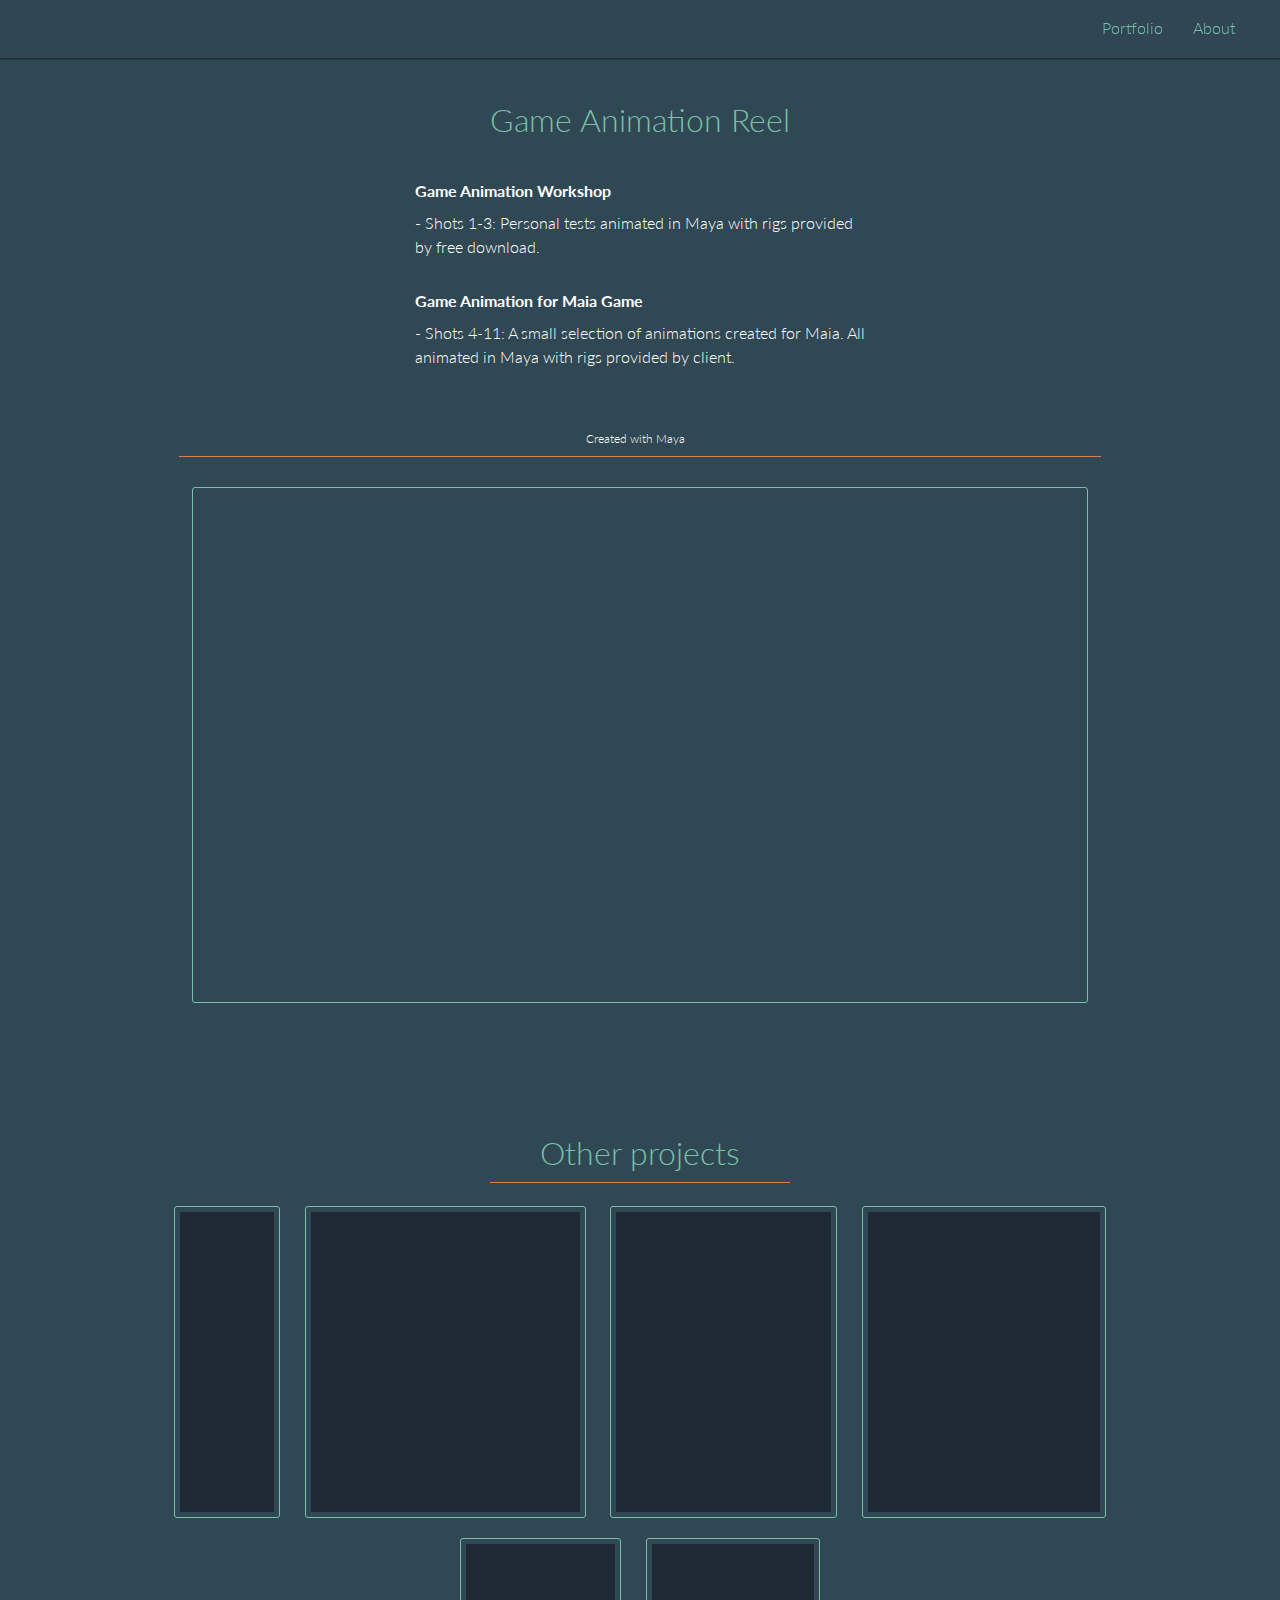
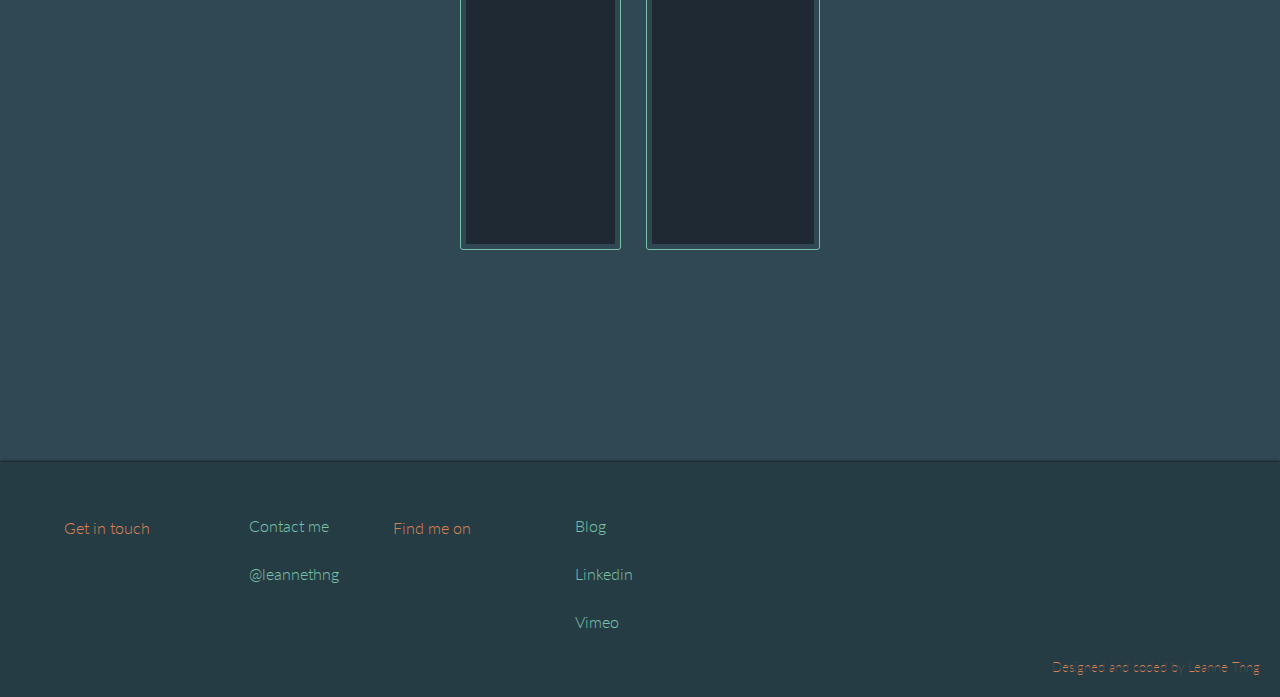
==== pages/animation_reel.html @ 1315e5a5 "accessibility improvements" ====
<!DOCTYPE html>
<html>
    <head>
        <link rel="icon"
          type="image/png"
          href="https://s3.amazonaws.com/portfolioleannethng/Images/LT_logo_favicon.png">
        <meta charset=”utf-8”>
        <meta name="viewport" content="width=device-width, initial-scale=1.0">
        <title>Leanne Thng Portfolio</title>

        <link href='http://fonts.googleapis.com/css?family=Lato:100,300,400,700' rel='stylesheet' type='text/css'>

        <link href='http://fonts.googleapis.com/css?family=Raleway:200,300,400,500,600,700' rel='stylesheet' type='text/css'>

        <link href="../assets/stylesheets/stylesheet.css" rel="stylesheet">
        <link href="../assets/stylesheets/pages_stylesheet.css" rel="stylesheet">
    </head>

    <body>

    <!-- Navbar -->
        <nav id="navbar">
          <ul>
            <a  id="logo" href="../index.html#top-section" alt="Home"><!-- <img src="https://s3.amazonaws.com/portfolioleannethng/Images/LT_logo.svg"> --></a>
            <li><a href="../index.html#about">About</a></li>
            <li><a href="../index.html#portfolio">Portfolio</a></li>
          </ul>
        </nav>

    <!-- overall content wrapper -->
        <div id= "wrapper">


    <!-- Top section -->


            <div id="project_info">
                <h1 class="headings"> Game Animation Reel </h1>

                    <div class="project_info">

                        <h1> Game Animation Workshop </h1>
                        <ul>
                            <li>- Shots 1-3: Personal tests animated in Maya with rigs provided by free download.</li>

                        </ul>

                        <h1> Game Animation for Maia Game </h1>
                        <ul>
                            <li>- Shots 4-11: A small selection of animations created for Maia. All animated in Maya with rigs provided by client.</li>

                        </ul>
                         <p> Created with Maya</p>
                    </div>

                    <div class= "project_divider"></div>
                        <div class= "project_video">
                            <div class= "video_container">
                                <iframe src="//player.vimeo.com/video/117881144?title=0&amp;byline=0&amp;portrait=0" width="500" height="281" frameborder="0" webkitallowfullscreen mozallowfullscreen allowfullscreen></iframe>
                            </div>
                        </div>
            </div>



    <!-- Portfolio section -->
            <div id="portfolio">
                <!-- <div class="section-separator1"></div> -->
                <div class="container">



                    <!-- heading -->
                    <h1 class="headings"> Other projects </h1>

                    <!-- Gallery items -->


                    <div class="galleryItem">
                        <div class="imgcolor">
                            <a href="enid.html"><img src="http://s3.amazonaws.com/portfolioleannethng/Images/portfolioimages/Enid_shot2_thumb.jpg" alt="" class="hover"></a>

                            <h3 class= "text"><a href="enid.html">Enid</a></h3>
                            <p class= "text"><a href="enid.html">CG short film</a></p>
                        </div>
                    </div>

                    <div class="galleryItem">
                        <div class="imgcolor">
                            <a href="redgate.html"><img src="http://s3.amazonaws.com/portfolioleannethng/Images/portfolioimages/redgate_thumb.jpg" alt="" class="hover"></a>

                            <h3 class= "text"><a href="redgate.html">Redgate Software animated logos</a></h3>
                            <p class= "text"><a href="redgate.html">Motion Graphics</a></p>
                        </div>
                    </div>

                    <div class="galleryItem">
                        <div class="imgcolor">
                            <a href="treehouse.html"><img src="http://s3.amazonaws.com/portfolioleannethng/Images/portfolioimages/Treehouse01thumb.jpg" alt="" class="hover"></a>

                            <h3 class= "text"><a href="treehouse.html">Boy in treehouse concepts</a></h3>
                            <p class= "text"><a href="treehouse.html">Short story idea</a></p>
                        </div>
                    </div>

                    <div class="galleryItem">
                        <div class="imgcolor">
                            <a href="my_world.html"><img src="http://s3.amazonaws.com/portfolioleannethng/Images/portfolioimages/Concept_buildings_01_thumb.jpg" alt="" class="hover"></a>
                            <h3 class= "text"><a href="my_world.html">Project MyWorld</a></h3>
                            <p class= "text"><a href="my_world.html">CG game art for Realtime Worlds</a></p>
                        </div>
                    </div>

                    <div class="galleryItem">
                        <div class="imgcolor">
                            <a href="villa.html"><img src="http://s3.amazonaws.com/portfolioleannethng/Images/portfolioimages/Villa01thumb.jpg" alt="" class="hover"></a>

                            <h3 class= "text"><a href="villa.html">The villa</a></h3>
                            <p class= "text"><a href="villa.html">CG modelling project</a></p>
                        </div>
                    </div>

                    <div class="galleryItem">
                        <div class="imgcolor">
                            <a href="interior_architecture.html"><img src="http://s3.amazonaws.com/portfolioleannethng/Images/portfolioimages/UniWorkFinalProject01thumb.jpg" alt="" class="hover"></a>

                            <h3 class= "text"><a href="interior_architecture.html">Interior Architecture</a></h3>
                            <p class= "text"><a href="interior_architecture.html">University projects</a></p>
                        </div>
                    </div>


                </div>
            </div>


    <!-- Footer -->
            <div id="footer">

                <div class="contact">

                    <div class="row-1">
                         <div class="get-in-touch">
                             <p> Get in touch </p>
                        </div>
                            <ul class="in-touch">
                                <li class="email"><a href="mailto:leanne.thng@gmail.com">Contact me</a></li>
                                <li class="tweets"><a href="http://twitter.com/leannethng">@leannethng</a></li>
                            </ul>
                    </div>

                    <div class="row-2">
                        <div class="get-in-touch">
                            <p> Find me on </p>
                        </div>
                             <ul class="in-touch">
                                <li class="blog"><a href="http://leannethng.wordpress.com/">Blog</a></li>
                                <li class="professional"><a href="http://linkedin.com/in/leannethng/">Linkedin</a></li>
                                <li class="videos"><a href="http://vimeo.com/leannethng">Vimeo</a></li>
                            </ul>
                    </div>
                </div>
                <div class="row-3">
                    <p> Designed and coded by Leanne Thng </p>
                </div>
            </div>


        </div>


    <!-- Javascript -->
        <script>
          (function(i,s,o,g,r,a,m){i['GoogleAnalyticsObject']=r;i[r]=i[r]||function(){
          (i[r].q=i[r].q||[]).push(arguments)},i[r].l=1*new Date();a=s.createElement(o),
          m=s.getElementsByTagName(o)[0];a.async=1;a.src=g;m.parentNode.insertBefore(a,m)
          })(window,document,'script','//www.google-analytics.com/analytics.js','ga');

          ga('create', 'UA-25816599-1', 'leannethng.com');
          ga('send', 'pageview');

        </script>
        <script type="text/javascript" src="http://ajax.googleapis.com/ajax/libs/jquery/1.7.1/jquery.min.js"></script>


    </body>
</html>
---- assets/stylesheets/stylesheet.css ----
/* Fonts
================================ */

body, nav ul a, nav ul li a, a, p .galleryItem #top-text .headings {
	font-family: 'Lato', sans-serif;
  font-size: 100%;
  color: #1F2933;
}


/* Page Styles
================================ */


body {
	padding: 0;
	margin: 0 auto;
	overflow-x : hidden;

}


section, article, nav, aside, header, footer,
hgroup {
	display: block;
}


nav {
  background-color: rgb(48,71,84);
	background-color: rgba(48,71,84,0.95);
  /*border-bottom:1px solid #1F2933;*/
	position: fixed;
	top: 0;
	left: 0;
	width: 100%;
	height: 40px;
	padding-top: 18px;
	z-index: 1;

	/* Adds shadow to the bottom of the bar */
	-webkit-box-shadow: 0 0 3px 0 #000000;
	-moz-box-shadow: 0 0 3px 0 #000000;
	box-shadow: 0 0 3px 0 #000000;
}


#logo {
  background:url("https://s3.amazonaws.com/portfolioleannethng/Images/LT_logo_swap.png");
  height: 40px;
  width: 53px;
  top: -7px;
  position: relative;
  /*display: inline-block; */
  float: left;
}

#logo:hover {
  background-position: 0 -40px;
}


nav ul li a {
  color: #79c0a9;
  font-size: 16px;
  font-weight: 300;
  padding-left: 15px;
  padding-right: 15px;
  text-decoration: none;
}


nav a:hover {
  color: #157484;
}

nav ul {
  list-style-type: none;
  padding: 0;
  margin: 0;
  padding-right: 30px;
  padding-left: 30px;
}


nav ul li {
  float:right;
}



#wrapper {
	width: auto;
	margin: 0 auto;
	background-color:#304754;
}



/* Top Section
================================ */


#top-section{
  position:relative;
  background:url("https://s3.amazonaws.com/portfolioleannethng/Images/treehouse-bg_1440.jpg") #a4d6c5 no-repeat center;
	height:600px;
	width:100%;
  margin: 0 auto;
  -webkit-background-size: cover;
  -moz-background-size: cover;
  -o-background-size: cover;
  background-size: cover;
}




.top-text {
  display: none; ;
}



/* need to fix this */
.arrow{
  display: block;
  background: url("https://s3.amazonaws.com/portfolioleannethng/Images/arrow_100px.png") center no-repeat;
  text-align: center;
  height: 74px;
  width: 100px;
  position:absolute;
  bottom:10px;
  left:50%;
  margin-left:-50px;
}









/* Portfolio
================================ */

#portfolio {
  padding-bottom: 15%;
}

.section-separator1 {
  height: 10px;
  background-color: #232829;
   /* Adds shadow to the bottom of the bar */
  -webkit-box-shadow: 0 0 5px 0 #000000;
  -moz-box-shadow: 0 0 5px 0 #000000;
  box-shadow: 0 0 5px 0 #000000;
}



.container {
  width: 100%;
  margin: 0 auto;
  overflow: hidden;
  text-align: center;
  padding-top: 70px;
}

.container .headings {
  font-size: 2em;
  color: #79c0a9;
  font-weight: 300;
  margin: 0 auto 23px;
  width: 300px;
  border-bottom:1px solid #d98053;
  padding-bottom: 1%;

}

.galleryItem {
  padding:5px;
  border:1px solid #79c0a9;
  background: #304754;
  height: 300px;
  display: -moz-inline-stack;
  display: inline-block;
  vertical-align: top;
  zoom: 1;
  *display: inline;
  margin: 0 1% 20px;
  -webkit-border-radius: 3px;
  -moz-border-radius: 3px;
  border-radius: 3px;

}

.galleryItem h3 a {
  text-decoration: none;
	font-weight:200;
	color: white;
}

.galleryItem p a {
  text-decoration: none;
  color: white;
}

.galleryItem img {
  /*max-width: 100%;*/
  -webkit-border-radius: 3px;
  -moz-border-radius: 3px;
  border-radius: 3px;
  -moz-transition: opacity 0.5s ease;
  -webkit-transition: opacity 0.5s ease;
  -ms-transition: opacity 0.5s ease;
  -o-transition: opacity 0.5s ease;
  transition: opacity 0.5s ease;
}

.galleryItem:hover img{
  opacity: 0;

}

.galleryItem .imgcolor {
  height: 300px;
  position: relative;
  float: left;
  cursor: pointer;
  background-color: #1F2933;
}

.galleryItem .imgcolor:before {
 background: none;
}

.galleryItem .text {
  position:relative;
  bottom:200px;
  left:0;
  opacity: 0;
  -moz-transition: opacity 0.5s ease;
  -webkit-transition: opacity 0.5s ease;
  -ms-transition: opacity 0.5s ease;
  -o-transition: opacity 0.5s ease;
  transition: opacity 0.5s ease;
}

.galleryItem:hover .text {
  opacity: 1;
}



/* About Section
================================ */

#about {
  background-color:#a4d6c5;
  padding-bottom: 30px;
  width: auto;
  margin:0 auto;
  text-align: center;
}

.section-separator2 {
  height: 10px;
  background-color: #d98053;
   /* Adds shadow to the bottom of the bar */
  -webkit-box-shadow: 0 0.5px 2px 0 #000000;
  -moz-box-shadow: 0 0.5px 2px 0 #000000;
  box-shadow: 0 0.5px 2px 0 #000000;
}

#about .headings {
  font-size: 2em;
  color: #1F2933;
  font-weight: 300;
  margin-top: 70px;
  margin-bottom: 23px;
  margin-left: auto;
  margin-right: auto;
	width: 60%;
  border-bottom:1px solid #d98053;
  padding-bottom: 1%;
}



/* Intro Section
================================ */
#about h2 {
  font-weight: 300;
  color: #BD5624;
	padding: 0 5%;
}

.me-image {
	width:138px;
	height: 147px;
  position: relative;
  text-align: center;
  display: inline-block;
  /*margin-left: 5%;*/
  margin-right: 5%;
}

.me-image img {
  padding-bottom: 40%;
}

.me-text {
	display: inline-block;

  font-weight:400;
  line-height:2em;
  margin:0 auto;
  text-align:center;
	padding: 0 10%;
}

 .big-letter {
  font-size:2.0em;
  font-weight: 400;
}

/* Skills and Tools */

.headings-small  {
  font-size: 1.5em;
  color: #1F2933;
  font-weight: 300;
  margin: 70px auto 23px;
  width: 60%;
  border-bottom:1px solid #d98053;
  padding-bottom: 1%;
}

.tools-image {
  width:80px;
  position: relative;
  text-align: center;
  display: inline-block;
  margin-left: 5%;
  margin-right: 3%;
}

.tools-image img {
  margin-top: 20px;
  width: 80px;

}

.lists {
 display: inline-block;
 margin-top: 5px;

}

.lists li {
  padding-left: 10px;
}

.lists li:nth-child(2) {
  border-left: 1px solid #2f414b;
}

.lists li:nth-child(3) {
  border-left: 1px solid #2f414b;
}

#about ul:nth-of-type(2) li:nth-child(1){
  border-left: 1px solid #2f414b;
}

#about ul:last-of-type li:nth-child(4){
  border-left: 1px solid #2f414b;
}

.lists ul.right-aligned li {
  border-left: none;

}

#about ul {
  display: inline-block;
  list-style-type: none;
  text-align: left;
  font-weight: 300;
  width: 135px;
  padding: 0 0 20px 0;
  margin: 0;

}


#about ul.right-aligned {
  text-align: right;
  font-weight: 500;
  margin-right: 5px;
  vertical-align: top;
}

.clear-inline {
  display: block;
  margin: 0 auto;
  width: 200px;
  border-bottom:1px solid #79c0a9;
  /*padding-bottom: 1%;*/
}

.clear-inline:last-of-type {
  display: none;
}

.blank {
  opacity: 0;
  border-right: 0;
}




/* Footer Section
================================ */

#footer {

  background-color: #263C45;
  width: auto;
  margin:0 auto;
  text-align: left;
  -webkit-box-shadow: 0 0 3px 0 #000000;
  -moz-box-shadow: 0 0 3px 0 #000000;
  box-shadow: 0 0 3px 0 #000000;
}


.contact {
  margin: 0 auto;
  padding: 40px 0 0 25%;
  text-align: left;

}

.row-1 {
  display: inline-block;
  vertical-align: top;
  padding-bottom: 20px;
}

.row-2 {
  display: inline-block;
  vertical-align: top;
  padding-bottom: 20px;
}

.row-3 {
  right: 0;
  padding-right: 20px;
  padding-bottom: 10px;
  text-align: center;
  vertical-align: bottom;
}

.row-3 p {
  font-size: .80em;
  color: #d98053;
  font-weight: 100;
}

.get-in-touch {
  display: inline-block;
  font-weight: 300;
  margin: 0 auto;
  text-align: center;
  vertical-align: top;
  /*padding-left: 5%;*/

}

.get-in-touch p {
  color: #d98053;
}

.in-touch {
 display: inline-block;
 margin: 0 50px 0 0;
}

.in-touch li {
  font-weight: 300;
}

.row-2 .in-touch {
  padding-left: 45px;
}

.contact ul {
  list-style-type: none;
  color: #79c0a9;
}

.contact a:link {
  text-decoration: none;
  color: #79c0a9;
}

 .contact a:visited {
  text-decoration: none;
  color: #79c0a9;
}

.contact a:hover {
  text-decoration: none;
   color: #d98053;

}

.contact a:active {
  text-decoration: none;
  color: #79c0a9;
}


.email{
  background-image:  url("https://s3.amazonaws.com/portfolioleannethng/Images/email-48.png");
  background-repeat: no-repeat;
  padding-left: 55px;
  line-height: 48px;
}


.tweets{
  background-image:  url("https://s3.amazonaws.com/portfolioleannethng/Images/tweets-48.png");
  background-repeat: no-repeat;
  padding-left: 55px;
  line-height: 48px;
}

.find-me {
 display: inline-block;
}

.blog{
  background-image:  url("https://s3.amazonaws.com/portfolioleannethng/Images/blog-48.png");
  background-repeat: no-repeat;
  padding-left: 55px;
  line-height: 48px;
}

.professional{
  background-image:  url("https://s3.amazonaws.com/portfolioleannethng/Images/professional-48.png");
  background-repeat: no-repeat;
  padding-left: 55px;
  line-height: 48px;
}

.videos{
  background-image:  url("https://s3.amazonaws.com/portfolioleannethng/Images/videos-48.png");
  background-repeat: no-repeat;
  padding-left: 55px;
  line-height: 48px;
}



/* Devices
================================ */
@media only screen and (min-width: 378px){

.contact {
	padding: 40px 0 0 15%;
}

}
@media only screen and (min-width: 426px){
  .top-text{
    display:block;
    width: 38%;
    padding-top: 100px;
    padding-left: 10%;
    color: #232629;
  }
  #fittext1 {
    font-size: 2.8em;
    font-weight: 400;
    margin-bottom: -20px;
  }

  #fittext2 {
    font-size: 1.55em;
    font-weight: 300;
    margin-top: 0;
    white-space: nowrap;
  }

#about .headings {
	width: 300px;
}

  .row-2 .in-touch {
  margin-right: 90px;
  }

	.headings-small {
		width: 300px;
	}
  .line-separator{
    background:#d98053;
    border-bottom:2px solid #d98053;
    margin-right: 2%;
    margin-top: 20px;
  }
  .clear-inline {
    width: 90%;
  }

  .me-text {
    text-align: center;
		width:300px;
  }

	.contact {
		padding: 40px 0 0 20%;
	}

}


@media only screen and (min-width: 550px){

	.container {
		width: 80%;
	}

 .clear-inline {
    width: 500px;
  }

	.contact {
		padding: 40px 0 0 25%;
	}

}




@media only screen and (min-width: 780px){
   .clear-inline {
    width: 500px;
  }

  .contact {
    padding-left:15%;
  }

  .row-1 {
    padding-bottom: 0;
  }

  .row-2 {
    padding-bottom: 0;
  }


}

@media only screen and (min-width: 923px) {
  #about ul {
    width: 150px;
  }

  #about ul.right-aligned {
    padding:0 5px;
  }

  .me-text {
    margin: 0 5%;
    text-align: left;
		padding: 0 0;
  }

  .tools-image {
    margin-right: 2%;
  }

  .contact {
    padding-left: 5%;
  }

  .row-3 {
    text-align: right;
  }
}
---- assets/stylesheets/pages_stylesheet.css ----
/*body, nav ul a, nav ul li a, .galleryItem #top-text {
    font-family: 'Lato', sans-serif;
    font-size: 100%;
	}

	body {
		padding: 0;
		margin: 0 auto;
		overflow-x : hidden;

	}


	section, article, nav, aside, header, footer,
	hgroup {
		display: block;
	}
*/



/*top section*/

#project_info {
  	background-color:#304754;
  	padding-bottom: 60px;
  	width: auto;
  	margin:0 auto;
    text-align: center;

  }

  #project_info .headings {
  	color: #79c0a9;
  	padding-top: 100px;
		margin-top: 0;
    font-weight: 300;
  }


  .project_info {
    width: 275px;
  	padding: 10px 20px 0;
  	display: inline-block;
    color: #FFFFFF;
/*    border:1px solid #79c0a9;
*/  }

  .project_info h1 {
    text-align: center;
    font-size: 1em;

  }


 .project_info ul {
  	list-style-type: none;
  	padding: 0;
  	margin: 0;
  	text-align: center;
  	font-weight: 300;
  	line-height: 1.5em;
  }

  .project_info li {
  	margin: 0 0 2em 0;
  }

  .project_info p {
  	text-align: center;
  	font-weight: 300;
  	font-size: 0.75em;
  	padding-top: 30px;
  	margin-bottom: 0;
  	padding-right: 2%;
  }


  .project_divider {
  	 display: block;
      margin: 0 auto;
      width: 90%;
      border-bottom:1px solid #d98053;
      padding-top: 10px;
  }

  .project_image {
    height: 100%;
    border:1px solid #79c0a9;
    display: inline-block;
    padding: 1% 1% 0.6%;
    -webkit-border-radius: 3px;
    -moz-border-radius: 3px;
    border-radius: 3px;
    margin: 30px 5% 0;

  }

  .project_image img {
    width: 100%;

  }

  .project_video {
    border:1px solid #79c0a9;
  	margin: 30px 5% 0;
  	padding: 2% 2%;
    -webkit-border-radius: 3px;
    -moz-border-radius: 3px;
    border-radius: 3px;

  }

  .video_container {
  	position: relative;
  	padding-bottom: 56.25%;
		height: 0;
		overflow: hidden;
  }

  .video_container  iframe,
  .video_container  object,
  .video_container  embed {
  	position: absolute;
  	top: 0;
  	left: 0;
  	width: 100%;
  	height: 100%;
  }




 @media only screen and (min-width: 480px){
   .project_info {
      width: 400px;
  }
}

@media only screen and (min-width: 650px){
    .project_info {
      width: 450px;
      padding: 10px 30px 0 30px;
    }

    .int_arch_text {

      width: 335px;
    }

    .project p {
      text-align: right;

    }

    .project_info h1{
      text-align: left;
    }

    .project_info ul {
      text-align: left;
    }

    .project_image {
      margin: 30px 10% 0;
    }

    .project_video {
      margin: 30px 10% 0;
      padding: 1% 1%;
    }

    .project_divider {
      width: 80%;
    }

}

@media only screen and (min-width: 1047px){

    .project_divider {
      width: 75%;
    }
    .project_video {
      margin: 30px 12% 0;
      padding: 1% 1%;
    }

}
@media only screen and (min-width: 1211px){

    .project_divider {
      width: 72%;
    }

    .project_video {
      margin: 30px 15% 0;
      padding: 1% 1%;
    }

}

@media only screen and (min-width: 1351px){

    .project_divider {
      width: 62%;
    }

    .project_video {
      margin: 30px 20% 0;
      padding: 1% 1%;
    }




}
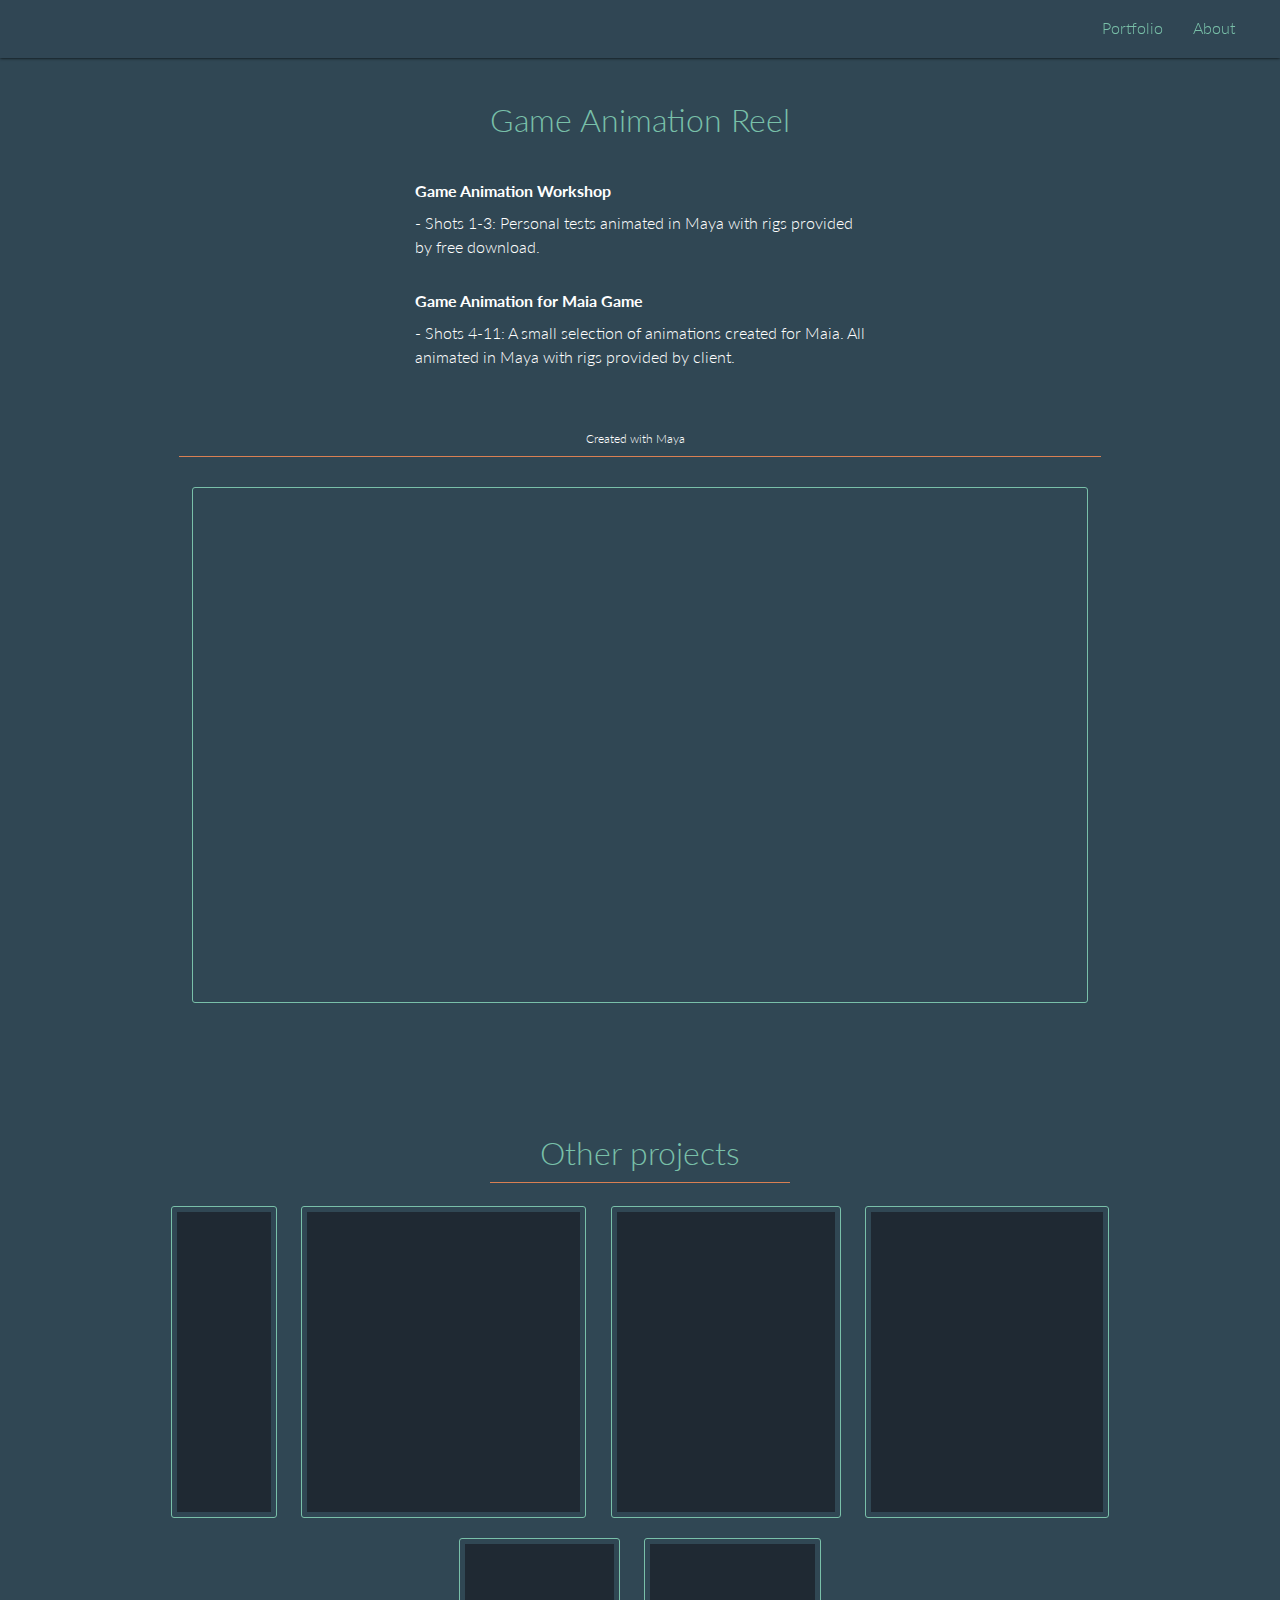
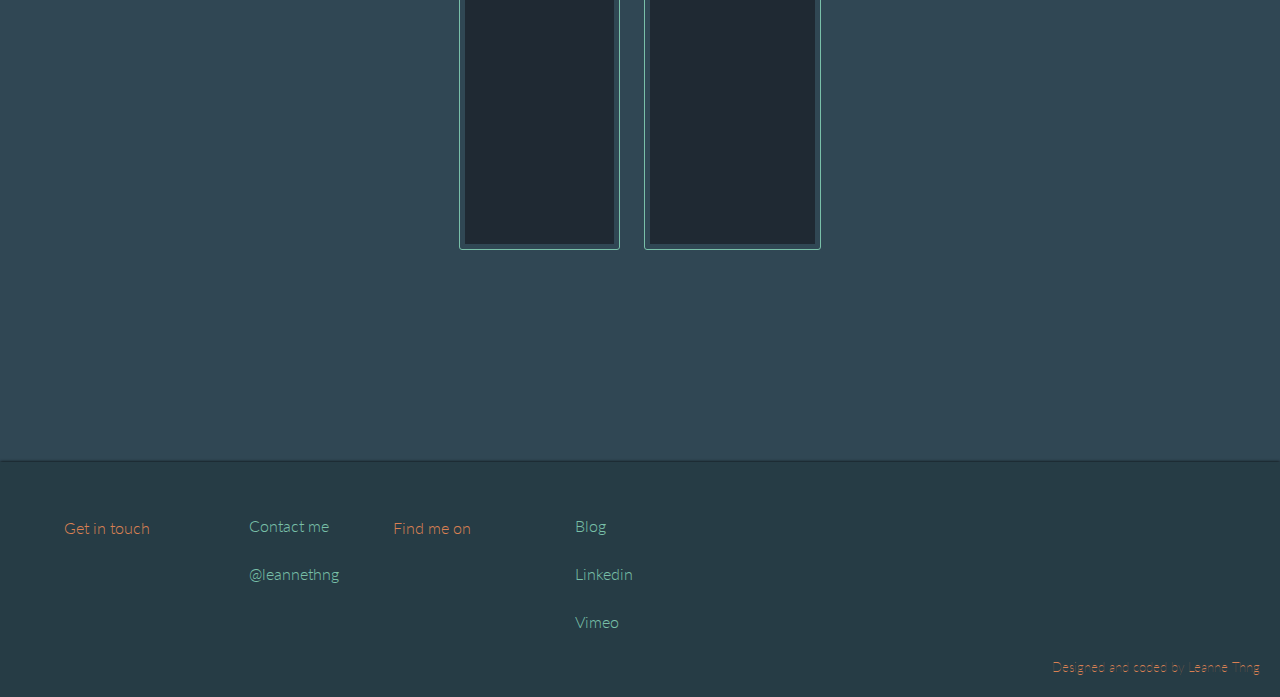
==== commit a06ac9f9: "removed unused font family" ====
--- a/pages/animation_reel.html
+++ b/pages/animation_reel.html
@@ -9,9 +9,6 @@
         <title>Leanne Thng Portfolio</title>
 
         <link href='http://fonts.googleapis.com/css?family=Lato:100,300,400,700' rel='stylesheet' type='text/css'>
-
-        <link href='http://fonts.googleapis.com/css?family=Raleway:200,300,400,500,600,700' rel='stylesheet' type='text/css'>
-
         <link href="../assets/stylesheets/stylesheet.css" rel="stylesheet">
         <link href="../assets/stylesheets/pages_stylesheet.css" rel="stylesheet">
     </head>
--- a/assets/stylesheets/stylesheet.css
+++ b/assets/stylesheets/stylesheet.css
@@ -1,54 +1,41 @@
-
-
 /* Fonts
 ================================ */
 
 body, nav ul a, nav ul li a, a, p .galleryItem #top-text .headings {
-	font-family: 'Lato', sans-serif;
+  font-family: 'Lato', sans-serif;
   font-size: 100%;
   color: #1F2933;
 }
 
-
 /* Page Styles
 ================================ */
 
-
 body {
-	padding: 0;
-	margin: 0 auto;
-	overflow-x : hidden;
-
-}
-
-
-section, article, nav, aside, header, footer,
-hgroup {
-	display: block;
-}
-
-
+  padding: 0;
+  margin: 0 auto;
+  overflow-x: hidden;
+}
+section, article, nav, aside, header, footer, hgroup {
+  display: block;
+}
 nav {
-  background-color: rgb(48,71,84);
-	background-color: rgba(48,71,84,0.95);
+  background-color: rgb(48, 71, 84);
+  background-color: rgba(48, 71, 84, 0.95);
   /*border-bottom:1px solid #1F2933;*/
-	position: fixed;
-	top: 0;
-	left: 0;
-	width: 100%;
-	height: 40px;
-	padding-top: 18px;
-	z-index: 1;
-
-	/* Adds shadow to the bottom of the bar */
-	-webkit-box-shadow: 0 0 3px 0 #000000;
-	-moz-box-shadow: 0 0 3px 0 #000000;
-	box-shadow: 0 0 3px 0 #000000;
-}
-
-
+  position: fixed;
+  top: 0;
+  left: 0;
+  width: 100%;
+  height: 40px;
+  padding-top: 18px;
+  z-index: 1;
+  /* Adds shadow to the bottom of the bar */
+  -webkit-box-shadow: 0 0 3px 0 #000000;
+  -moz-box-shadow: 0 0 3px 0 #000000;
+  box-shadow: 0 0 3px 0 #000000;
+}
 #logo {
-  background:url("https://s3.amazonaws.com/portfolioleannethng/Images/LT_logo_swap.png");
+  background: url("https://s3.amazonaws.com/portfolioleannethng/Images/LT_logo_swap.png");
   height: 40px;
   width: 53px;
   top: -7px;
@@ -56,12 +43,12 @@
   /*display: inline-block; */
   float: left;
 }
-
 #logo:hover {
   background-position: 0 -40px;
 }
-
-
+#logo:focus {
+  background-position: 0 -40px;
+}
 nav ul li a {
   color: #79c0a9;
   font-size: 16px;
@@ -70,12 +57,12 @@
   padding-right: 15px;
   text-decoration: none;
 }
-
-
 nav a:hover {
   color: #157484;
 }
-
+nav a:focus {
+  color: #157484;
+}
 nav ul {
   list-style-type: none;
   padding: 0;
@@ -83,67 +70,47 @@
   padding-right: 30px;
   padding-left: 30px;
 }
-
-
 nav ul li {
-  float:right;
-}
-
-
-
+  float: right;
+}
 #wrapper {
-	width: auto;
-	margin: 0 auto;
-	background-color:#304754;
-}
-
-
+  width: auto;
+  margin: 0 auto;
+  background-color: #304754;
+}
 
 /* Top Section
 ================================ */
 
-
-#top-section{
-  position:relative;
-  background:url("https://s3.amazonaws.com/portfolioleannethng/Images/treehouse-bg_1440.jpg") #a4d6c5 no-repeat center;
-	height:600px;
-	width:100%;
+#top-section {
+  position: relative;
+  background: url("https://s3.amazonaws.com/portfolioleannethng/Images/treehouse-bg_1440_new.jpg") #a4d6c5 no-repeat center;
+  height: 600px;
+  width: 100%;
   margin: 0 auto;
   -webkit-background-size: cover;
   -moz-background-size: cover;
   -o-background-size: cover;
   background-size: cover;
 }
-
-
-
-
 .top-text {
-  display: none; ;
-}
-
-
+  display: none;
+  ;
+}
 
 /* need to fix this */
-.arrow{
+
+.arrow {
   display: block;
   background: url("https://s3.amazonaws.com/portfolioleannethng/Images/arrow_100px.png") center no-repeat;
   text-align: center;
   height: 74px;
   width: 100px;
-  position:absolute;
-  bottom:10px;
-  left:50%;
-  margin-left:-50px;
-}
-
-
-
-
-
-
-
-
+  position: absolute;
+  bottom: 10px;
+  left: 50%;
+  margin-left: -50px;
+}
 
 /* Portfolio
 ================================ */
@@ -151,18 +118,14 @@
 #portfolio {
   padding-bottom: 15%;
 }
-
 .section-separator1 {
   height: 10px;
   background-color: #232829;
-   /* Adds shadow to the bottom of the bar */
+  /* Adds shadow to the bottom of the bar */
   -webkit-box-shadow: 0 0 5px 0 #000000;
   -moz-box-shadow: 0 0 5px 0 #000000;
   box-shadow: 0 0 5px 0 #000000;
 }
-
-
-
 .container {
   width: 100%;
   margin: 0 auto;
@@ -170,21 +133,18 @@
   text-align: center;
   padding-top: 70px;
 }
-
 .container .headings {
   font-size: 2em;
   color: #79c0a9;
   font-weight: 300;
   margin: 0 auto 23px;
   width: 300px;
-  border-bottom:1px solid #d98053;
+  border-bottom: 1px solid #d98053;
   padding-bottom: 1%;
-
-}
-
+}
 .galleryItem {
-  padding:5px;
-  border:1px solid #79c0a9;
+  padding: 5px;
+  border: 1px solid #79c0a9;
   background: #304754;
   height: 300px;
   display: -moz-inline-stack;
@@ -196,20 +156,17 @@
   -webkit-border-radius: 3px;
   -moz-border-radius: 3px;
   border-radius: 3px;
-
-}
-
+}
 .galleryItem h3 a {
   text-decoration: none;
-	font-weight:200;
-	color: white;
-}
-
+  font-weight: 300;
+  color: white;
+}
 .galleryItem p a {
+  font-weight: 400;
   text-decoration: none;
   color: white;
 }
-
 .galleryItem img {
   /*max-width: 100%;*/
   -webkit-border-radius: 3px;
@@ -221,12 +178,9 @@
   -o-transition: opacity 0.5s ease;
   transition: opacity 0.5s ease;
 }
-
-.galleryItem:hover img{
+.galleryItem:hover img {
   opacity: 0;
-
-}
-
+}
 .galleryItem .imgcolor {
   height: 300px;
   position: relative;
@@ -234,15 +188,13 @@
   cursor: pointer;
   background-color: #1F2933;
 }
-
 .galleryItem .imgcolor:before {
- background: none;
-}
-
+  background: none;
+}
 .galleryItem .text {
-  position:relative;
-  bottom:200px;
-  left:0;
+  position: relative;
+  bottom: 200px;
+  left: 0;
   opacity: 0;
   -moz-transition: opacity 0.5s ease;
   -webkit-transition: opacity 0.5s ease;
@@ -250,33 +202,28 @@
   -o-transition: opacity 0.5s ease;
   transition: opacity 0.5s ease;
 }
-
 .galleryItem:hover .text {
   opacity: 1;
 }
 
-
-
 /* About Section
 ================================ */
 
 #about {
-  background-color:#a4d6c5;
+  background-color: #a4d6c5;
   padding-bottom: 30px;
   width: auto;
-  margin:0 auto;
-  text-align: center;
-}
-
+  margin: 0 auto;
+  text-align: center;
+}
 .section-separator2 {
   height: 10px;
   background-color: #d98053;
-   /* Adds shadow to the bottom of the bar */
+  /* Adds shadow to the bottom of the bar */
   -webkit-box-shadow: 0 0.5px 2px 0 #000000;
   -moz-box-shadow: 0 0.5px 2px 0 #000000;
   box-shadow: 0 0.5px 2px 0 #000000;
 }
-
 #about .headings {
   font-size: 2em;
   color: #1F2933;
@@ -285,108 +232,89 @@
   margin-bottom: 23px;
   margin-left: auto;
   margin-right: auto;
-	width: 60%;
-  border-bottom:1px solid #d98053;
+  width: 60%;
+  border-bottom: 1px solid #d98053;
   padding-bottom: 1%;
 }
 
-
-
 /* Intro Section
 ================================ */
+
 #about h2 {
   font-weight: 300;
   color: #BD5624;
-	padding: 0 5%;
-}
-
+  padding: 0 5%;
+}
 .me-image {
-	width:138px;
-	height: 147px;
+  width: 138px;
+  height: 147px;
   position: relative;
   text-align: center;
   display: inline-block;
   /*margin-left: 5%;*/
   margin-right: 5%;
 }
-
 .me-image img {
   padding-bottom: 40%;
 }
-
 .me-text {
-	display: inline-block;
-
-  font-weight:400;
-  line-height:2em;
-  margin:0 auto;
-  text-align:center;
-	padding: 0 10%;
-}
-
- .big-letter {
-  font-size:2.0em;
+  display: inline-block;
   font-weight: 400;
+  line-height: 2em;
+  margin: 0 auto;
+  text-align: center;
+  padding: 0 10%;
+}
+.big-letter {
+  font-size: 2.0em;
+  font-weight: 400;
 }
 
 /* Skills and Tools */
 
-.headings-small  {
+.headings-small {
   font-size: 1.5em;
   color: #1F2933;
   font-weight: 300;
   margin: 70px auto 23px;
   width: 60%;
-  border-bottom:1px solid #d98053;
+  border-bottom: 1px solid #d98053;
   padding-bottom: 1%;
 }
-
 .tools-image {
-  width:80px;
+  width: 80px;
   position: relative;
   text-align: center;
   display: inline-block;
   margin-left: 5%;
   margin-right: 3%;
 }
-
 .tools-image img {
   margin-top: 20px;
   width: 80px;
-
-}
-
+}
 .lists {
- display: inline-block;
- margin-top: 5px;
-
-}
-
+  display: inline-block;
+  margin-top: 5px;
+}
 .lists li {
   padding-left: 10px;
 }
-
 .lists li:nth-child(2) {
   border-left: 1px solid #2f414b;
 }
-
 .lists li:nth-child(3) {
   border-left: 1px solid #2f414b;
 }
-
-#about ul:nth-of-type(2) li:nth-child(1){
+#about ul:nth-of-type(2) li:nth-child(1) {
   border-left: 1px solid #2f414b;
 }
-
-#about ul:last-of-type li:nth-child(4){
+#about ul:last-of-type li:nth-child(4) {
   border-left: 1px solid #2f414b;
 }
-
 .lists ul.right-aligned li {
   border-left: none;
-
-}
-
+}
 #about ul {
   display: inline-block;
   list-style-type: none;
@@ -395,71 +323,55 @@
   width: 135px;
   padding: 0 0 20px 0;
   margin: 0;
-
-}
-
-
+}
 #about ul.right-aligned {
   text-align: right;
-  font-weight: 500;
+  font-weight: 400;
   margin-right: 5px;
   vertical-align: top;
 }
-
 .clear-inline {
   display: block;
   margin: 0 auto;
   width: 200px;
-  border-bottom:1px solid #79c0a9;
+  border-bottom: 1px solid #79c0a9;
   /*padding-bottom: 1%;*/
 }
-
 .clear-inline:last-of-type {
   display: none;
 }
-
 .blank {
   opacity: 0;
   border-right: 0;
 }
 
-
-
-
 /* Footer Section
 ================================ */
 
 #footer {
-
   background-color: #263C45;
   width: auto;
-  margin:0 auto;
+  margin: 0 auto;
   text-align: left;
   -webkit-box-shadow: 0 0 3px 0 #000000;
   -moz-box-shadow: 0 0 3px 0 #000000;
   box-shadow: 0 0 3px 0 #000000;
 }
-
-
 .contact {
   margin: 0 auto;
   padding: 40px 0 0 25%;
   text-align: left;
-
-}
-
+}
 .row-1 {
   display: inline-block;
   vertical-align: top;
   padding-bottom: 20px;
 }
-
 .row-2 {
   display: inline-block;
   vertical-align: top;
   padding-bottom: 20px;
 }
-
 .row-3 {
   right: 0;
   padding-right: 20px;
@@ -467,13 +379,11 @@
   text-align: center;
   vertical-align: bottom;
 }
-
 .row-3 p {
   font-size: .80em;
   color: #d98053;
   font-weight: 100;
 }
-
 .get-in-touch {
   display: inline-block;
   font-weight: 300;
@@ -481,107 +391,85 @@
   text-align: center;
   vertical-align: top;
   /*padding-left: 5%;*/
-
-}
-
+}
 .get-in-touch p {
   color: #d98053;
 }
-
 .in-touch {
- display: inline-block;
- margin: 0 50px 0 0;
-}
-
+  display: inline-block;
+  margin: 0 50px 0 0;
+}
 .in-touch li {
   font-weight: 300;
 }
-
 .row-2 .in-touch {
   padding-left: 45px;
 }
-
 .contact ul {
   list-style-type: none;
   color: #79c0a9;
 }
-
 .contact a:link {
   text-decoration: none;
   color: #79c0a9;
 }
-
- .contact a:visited {
+.contact a:visited {
   text-decoration: none;
   color: #79c0a9;
 }
-
 .contact a:hover {
   text-decoration: none;
-   color: #d98053;
-
-}
-
+  color: #d98053;
+}
 .contact a:active {
   text-decoration: none;
   color: #79c0a9;
 }
-
-
-.email{
-  background-image:  url("https://s3.amazonaws.com/portfolioleannethng/Images/email-48.png");
+.email {
+  background-image: url("https://s3.amazonaws.com/portfolioleannethng/Images/email-48.png");
   background-repeat: no-repeat;
   padding-left: 55px;
   line-height: 48px;
 }
-
-
-.tweets{
-  background-image:  url("https://s3.amazonaws.com/portfolioleannethng/Images/tweets-48.png");
+.tweets {
+  background-image: url("https://s3.amazonaws.com/portfolioleannethng/Images/tweets-48.png");
   background-repeat: no-repeat;
   padding-left: 55px;
   line-height: 48px;
 }
-
 .find-me {
- display: inline-block;
-}
-
-.blog{
-  background-image:  url("https://s3.amazonaws.com/portfolioleannethng/Images/blog-48.png");
+  display: inline-block;
+}
+.blog {
+  background-image: url("https://s3.amazonaws.com/portfolioleannethng/Images/blog-48.png");
   background-repeat: no-repeat;
   padding-left: 55px;
   line-height: 48px;
 }
-
-.professional{
-  background-image:  url("https://s3.amazonaws.com/portfolioleannethng/Images/professional-48.png");
+.professional {
+  background-image: url("https://s3.amazonaws.com/portfolioleannethng/Images/professional-48.png");
   background-repeat: no-repeat;
   padding-left: 55px;
   line-height: 48px;
 }
-
-.videos{
-  background-image:  url("https://s3.amazonaws.com/portfolioleannethng/Images/videos-48.png");
+.videos {
+  background-image: url("https://s3.amazonaws.com/portfolioleannethng/Images/videos-48.png");
   background-repeat: no-repeat;
   padding-left: 55px;
   line-height: 48px;
 }
 
-
-
 /* Devices
 ================================ */
-@media only screen and (min-width: 378px){
-
-.contact {
-	padding: 40px 0 0 15%;
-}
-
-}
-@media only screen and (min-width: 426px){
-  .top-text{
-    display:block;
+
+@media only screen and (min-width: 378px) {
+  .contact {
+    padding: 40px 0 0 15%;
+  }
+}
+@media only screen and (min-width: 426px) {
+  .top-text {
+    display: block;
     width: 38%;
     padding-top: 100px;
     padding-left: 10%;
@@ -592,109 +480,81 @@
     font-weight: 400;
     margin-bottom: -20px;
   }
-
   #fittext2 {
     font-size: 1.55em;
     font-weight: 300;
     margin-top: 0;
     white-space: nowrap;
   }
-
-#about .headings {
-	width: 300px;
-}
-
+  #about .headings {
+    width: 300px;
+  }
   .row-2 .in-touch {
-  margin-right: 90px;
-  }
-
-	.headings-small {
-		width: 300px;
-	}
-  .line-separator{
-    background:#d98053;
-    border-bottom:2px solid #d98053;
+    margin-right: 90px;
+  }
+  .headings-small {
+    width: 300px;
+  }
+  .line-separator {
+    background: #d98053;
+    border-bottom: 2px solid #d98053;
     margin-right: 2%;
     margin-top: 20px;
   }
   .clear-inline {
     width: 90%;
   }
-
   .me-text {
     text-align: center;
-		width:300px;
-  }
-
-	.contact {
-		padding: 40px 0 0 20%;
-	}
-
-}
-
-
-@media only screen and (min-width: 550px){
-
-	.container {
-		width: 80%;
-	}
-
- .clear-inline {
+    width: 300px;
+  }
+  .contact {
+    padding: 40px 0 0 20%;
+  }
+}
+@media only screen and (min-width: 550px) {
+  .container {
+    width: 80%;
+  }
+  .clear-inline {
     width: 500px;
   }
-
-	.contact {
-		padding: 40px 0 0 25%;
-	}
-
-}
-
-
-
-
-@media only screen and (min-width: 780px){
-   .clear-inline {
+  .contact {
+    padding: 40px 0 0 25%;
+  }
+}
+@media only screen and (min-width: 780px) {
+  .clear-inline {
     width: 500px;
   }
-
   .contact {
-    padding-left:15%;
-  }
-
+    padding-left: 15%;
+  }
   .row-1 {
     padding-bottom: 0;
   }
-
   .row-2 {
     padding-bottom: 0;
   }
-
-
-}
-
+}
 @media only screen and (min-width: 923px) {
   #about ul {
     width: 150px;
   }
-
   #about ul.right-aligned {
-    padding:0 5px;
-  }
-
+    padding: 0 5px;
+  }
   .me-text {
     margin: 0 5%;
     text-align: left;
-		padding: 0 0;
-  }
-
+    padding: 0 0;
+  }
   .tools-image {
     margin-right: 2%;
   }
-
   .contact {
     padding-left: 5%;
   }
-
   .row-3 {
     text-align: right;
   }
--- a/assets/stylesheets/pages_stylesheet.css
+++ b/assets/stylesheets/pages_stylesheet.css
@@ -1,217 +1,145 @@
-	/*body, nav ul a, nav ul li a, .galleryItem #top-text {
-    font-family: 'Lato', sans-serif;
-    font-size: 100%;
-	}
-
-	body {
-		padding: 0;
-		margin: 0 auto;
-		overflow-x : hidden;
-
-	}
-
-
-	section, article, nav, aside, header, footer,
-	hgroup {
-		display: block;
-	}
-*/
-
-
-
 /*top section*/
 
 #project_info {
-  	background-color:#304754;
-  	padding-bottom: 60px;
-  	width: auto;
-  	margin:0 auto;
-    text-align: center;
-
-  }
-
-  #project_info .headings {
-  	color: #79c0a9;
-  	padding-top: 100px;
-		margin-top: 0;
-    font-weight: 300;
-  }
-
-
+  background-color: #304754;
+  padding-bottom: 60px;
+  width: auto;
+  margin: 0 auto;
+  text-align: center;
+}
+#project_info .headings {
+  color: #79c0a9;
+  padding-top: 100px;
+  margin-top: 0;
+  font-weight: 300;
+}
+.project_info {
+  width: 275px;
+  padding: 10px 20px 0;
+  display: inline-block;
+  color: #FFFFFF;
+}
+.project_info h1 {
+  text-align: center;
+  font-size: 1em;
+}
+.project_info ul {
+  list-style-type: none;
+  padding: 0;
+  margin: 0;
+  text-align: center;
+  font-weight: 300;
+  line-height: 1.5em;
+}
+.project_info li {
+  margin: 0 0 2em 0;
+}
+.project_info p {
+  text-align: center;
+  font-weight: 300;
+  font-size: 0.75em;
+  padding-top: 30px;
+  margin-bottom: 0;
+  padding-right: 2%;
+}
+.project_divider {
+  display: block;
+  margin: 0 auto;
+  width: 90%;
+  border-bottom: 1px solid #d98053;
+  padding-top: 10px;
+}
+.project_image {
+  height: 100%;
+  border: 1px solid #79c0a9;
+  display: inline-block;
+  padding: 1% 1% 0.6%;
+  -webkit-border-radius: 3px;
+  -moz-border-radius: 3px;
+  border-radius: 3px;
+  margin: 30px 5% 0;
+}
+.project_image img {
+  width: 100%;
+}
+.project_video {
+  border: 1px solid #79c0a9;
+  margin: 30px 5% 0;
+  padding: 2% 2%;
+  -webkit-border-radius: 3px;
+  -moz-border-radius: 3px;
+  border-radius: 3px;
+}
+.video_container {
+  position: relative;
+  padding-bottom: 56.25%;
+  height: 0;
+  overflow: hidden;
+}
+.video_container iframe, .video_container object, .video_container embed {
+  position: absolute;
+  top: 0;
+  left: 0;
+  width: 100%;
+  height: 100%;
+}
+@media only screen and (min-width: 480px) {
   .project_info {
-    width: 275px;
-  	padding: 10px 20px 0;
-  	display: inline-block;
-    color: #FFFFFF;
-/*    border:1px solid #79c0a9;
-*/  }
-
-  .project_info h1 {
-    text-align: center;
-    font-size: 1em;
-
-  }
-
-
- .project_info ul {
-  	list-style-type: none;
-  	padding: 0;
-  	margin: 0;
-  	text-align: center;
-  	font-weight: 300;
-  	line-height: 1.5em;
-  }
-
-  .project_info li {
-  	margin: 0 0 2em 0;
-  }
-
-  .project_info p {
-  	text-align: center;
-  	font-weight: 300;
-  	font-size: 0.75em;
-  	padding-top: 30px;
-  	margin-bottom: 0;
-  	padding-right: 2%;
-  }
-
-
-  .project_divider {
-  	 display: block;
-      margin: 0 auto;
-      width: 90%;
-      border-bottom:1px solid #d98053;
-      padding-top: 10px;
-  }
-
-  .project_image {
-    height: 100%;
-    border:1px solid #79c0a9;
-    display: inline-block;
-    padding: 1% 1% 0.6%;
-    -webkit-border-radius: 3px;
-    -moz-border-radius: 3px;
-    border-radius: 3px;
-    margin: 30px 5% 0;
-
-  }
-
-  .project_image img {
-    width: 100%;
-
-  }
-
-  .project_video {
-    border:1px solid #79c0a9;
-  	margin: 30px 5% 0;
-  	padding: 2% 2%;
-    -webkit-border-radius: 3px;
-    -moz-border-radius: 3px;
-    border-radius: 3px;
-
-  }
-
-  .video_container {
-  	position: relative;
-  	padding-bottom: 56.25%;
-		height: 0;
-		overflow: hidden;
-  }
-
-  .video_container  iframe,
-  .video_container  object,
-  .video_container  embed {
-  	position: absolute;
-  	top: 0;
-  	left: 0;
-  	width: 100%;
-  	height: 100%;
-  }
-
-
-
-
- @media only screen and (min-width: 480px){
-   .project_info {
-      width: 400px;
+    width: 400px;
   }
 }
-
-@media only screen and (min-width: 650px){
-    .project_info {
-      width: 450px;
-      padding: 10px 30px 0 30px;
-    }
-
-    .int_arch_text {
-
-      width: 335px;
-    }
-
-    .project p {
-      text-align: right;
-
-    }
-
-    .project_info h1{
-      text-align: left;
-    }
-
-    .project_info ul {
-      text-align: left;
-    }
-
-    .project_image {
-      margin: 30px 10% 0;
-    }
-
-    .project_video {
-      margin: 30px 10% 0;
-      padding: 1% 1%;
-    }
-
-    .project_divider {
-      width: 80%;
-    }
-
+@media only screen and (min-width: 650px) {
+  .project_info {
+    width: 450px;
+    padding: 10px 30px 0 30px;
+  }
+  .int_arch_text {
+    width: 335px;
+  }
+  .project p {
+    text-align: right;
+  }
+  .project_info h1 {
+    text-align: left;
+  }
+  .project_info ul {
+    text-align: left;
+  }
+  .project_image {
+    margin: 30px 10% 0;
+  }
+  .project_video {
+    margin: 30px 10% 0;
+    padding: 1% 1%;
+  }
+  .project_divider {
+    width: 80%;
+  }
 }
-
-@media only screen and (min-width: 1047px){
-
-    .project_divider {
-      width: 75%;
-    }
-    .project_video {
-      margin: 30px 12% 0;
-      padding: 1% 1%;
-    }
-
+@media only screen and (min-width: 1047px) {
+  .project_divider {
+    width: 75%;
+  }
+  .project_video {
+    margin: 30px 12% 0;
+    padding: 1% 1%;
+  }
 }
-@media only screen and (min-width: 1211px){
-
-    .project_divider {
-      width: 72%;
-    }
-
-    .project_video {
-      margin: 30px 15% 0;
-      padding: 1% 1%;
-    }
-
+@media only screen and (min-width: 1211px) {
+  .project_divider {
+    width: 72%;
+  }
+  .project_video {
+    margin: 30px 15% 0;
+    padding: 1% 1%;
+  }
 }
-
-@media only screen and (min-width: 1351px){
-
-    .project_divider {
-      width: 62%;
-    }
-
-    .project_video {
-      margin: 30px 20% 0;
-      padding: 1% 1%;
-    }
-
-
-
-
+@media only screen and (min-width: 1351px) {
+  .project_divider {
+    width: 62%;
+  }
+  .project_video {
+    margin: 30px 20% 0;
+    padding: 1% 1%;
+  }
 }
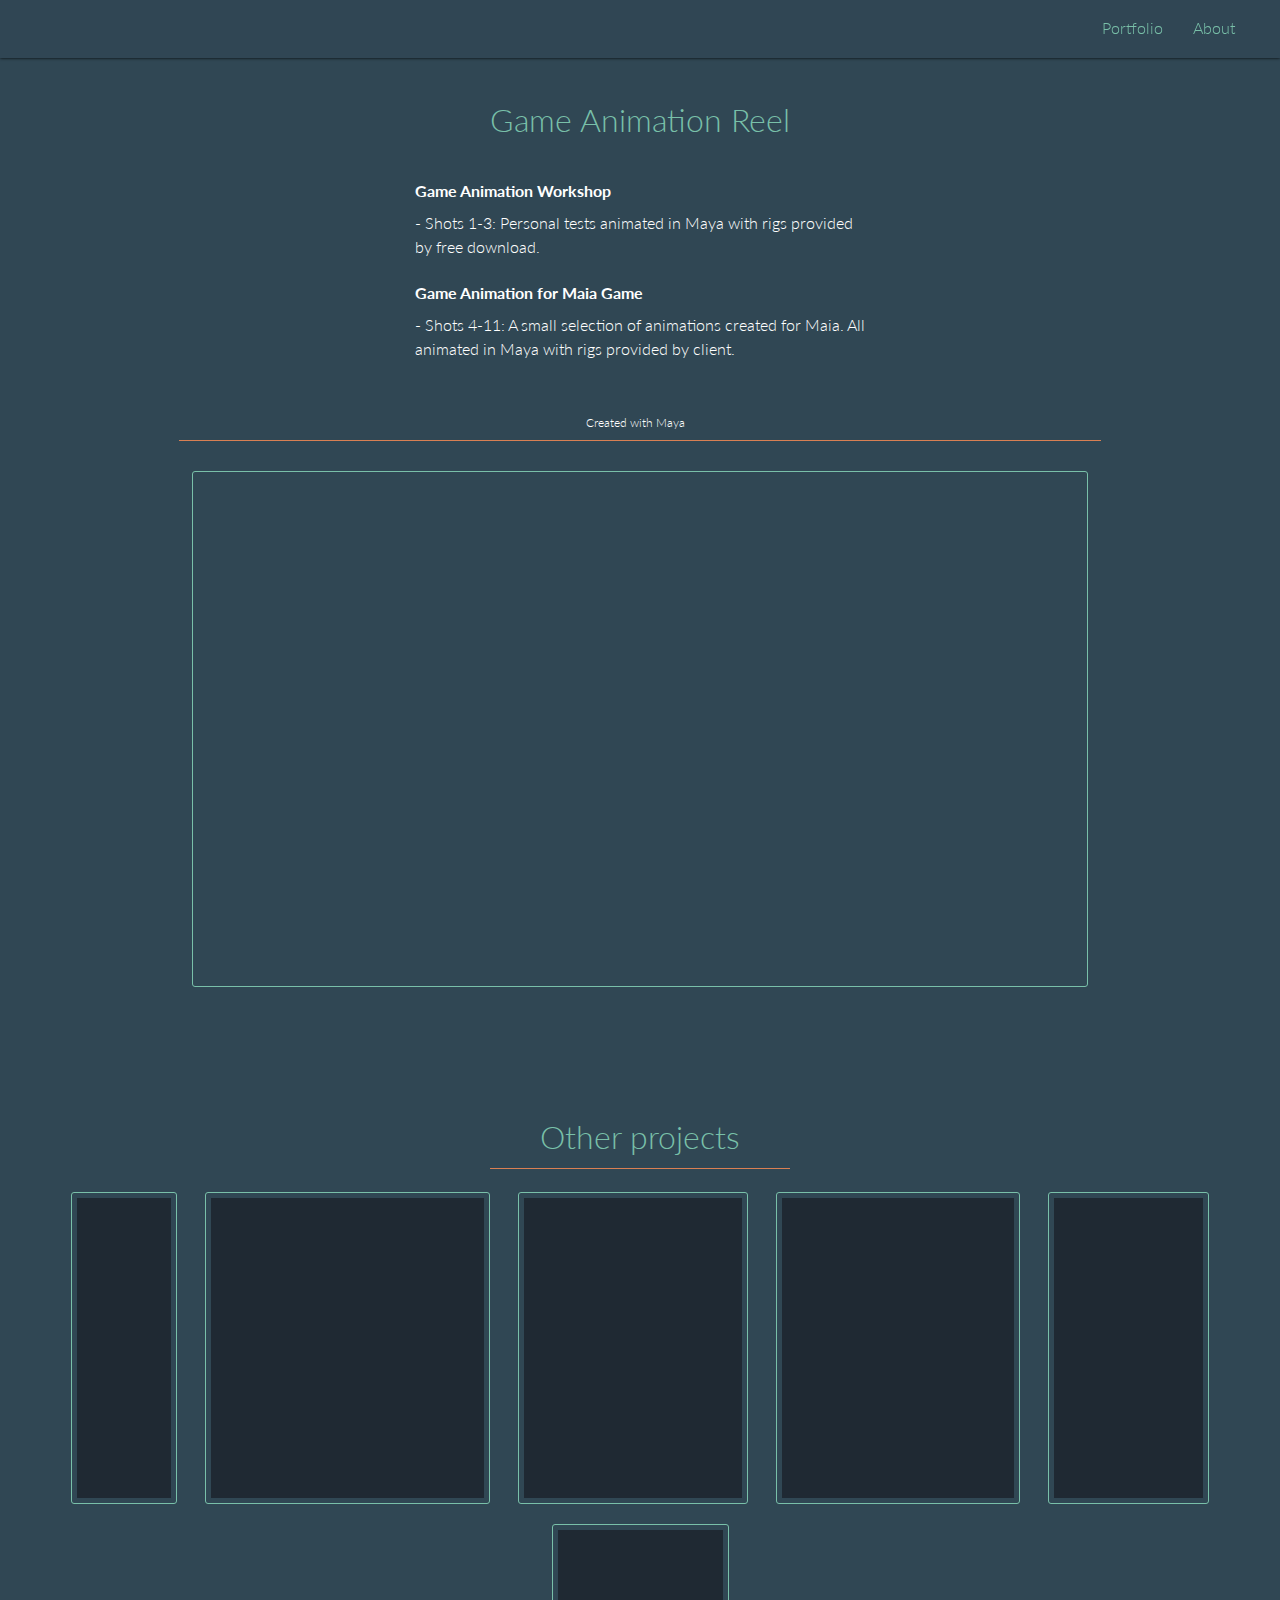
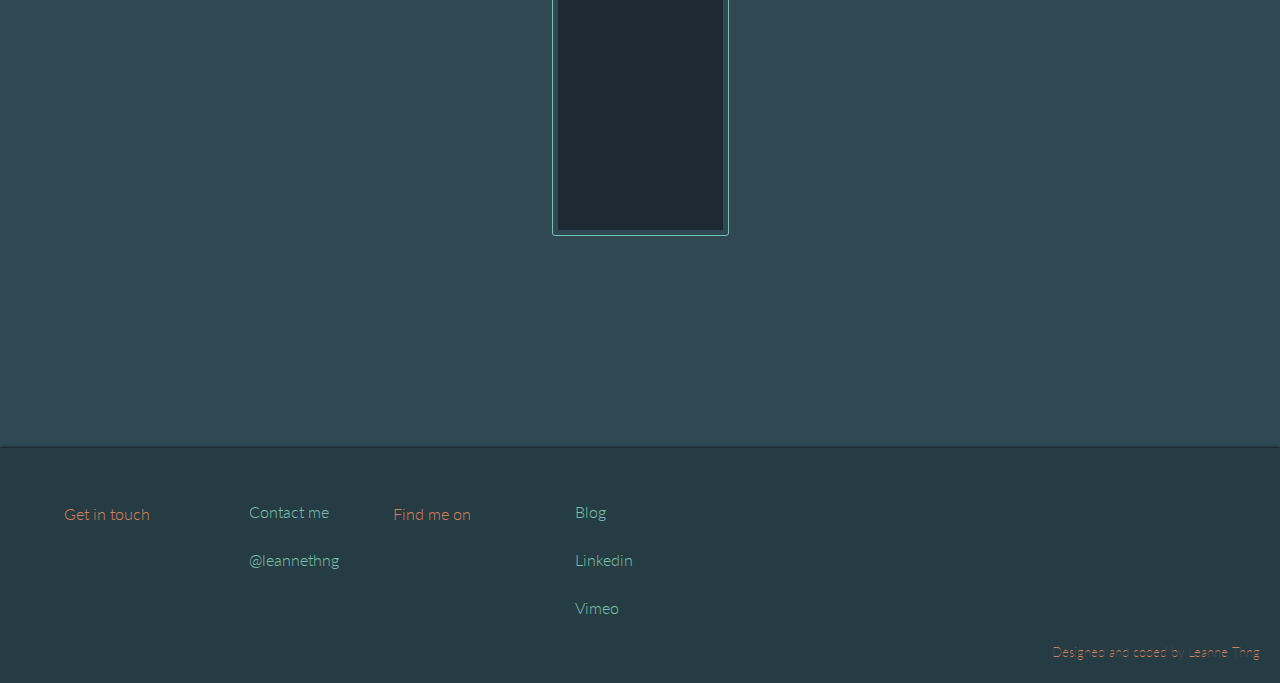
==== commit d9de730e: "made a few changes to style and found an error on one of my pages" ====
--- a/pages/animation_reel.html
+++ b/pages/animation_reel.html
@@ -8,9 +8,9 @@
         <meta name="viewport" content="width=device-width, initial-scale=1.0">
         <title>Leanne Thng Portfolio</title>
 
-        <link href='http://fonts.googleapis.com/css?family=Lato:100,300,400,700' rel='stylesheet' type='text/css'>
-        <link href="../assets/stylesheets/stylesheet.css" rel="stylesheet">
-        <link href="../assets/stylesheets/pages_stylesheet.css" rel="stylesheet">
+        <link href='http://fonts.googleapis.com/css?family=Lato:100,300,400' rel='stylesheet' type='text/css'>
+        <link href="../assets/stylesheets/stylesheet_min.css" rel="stylesheet">
+        <link href="../assets/stylesheets/pages_stylesheet_min.css" rel="stylesheet">
     </head>
 
     <body>
@@ -53,7 +53,7 @@
                     <div class= "project_divider"></div>
                         <div class= "project_video">
                             <div class= "video_container">
-                                <iframe src="//player.vimeo.com/video/117881144?title=0&amp;byline=0&amp;portrait=0" width="500" height="281" frameborder="0" webkitallowfullscreen mozallowfullscreen allowfullscreen></iframe>
+                                <iframe src="https://player.vimeo.com/video/117881144?title=0&amp;byline=0&amp;portrait=0" width="500" height="281" frameborder="0" webkitallowfullscreen mozallowfullscreen allowfullscreen></iframe>
                             </div>
                         </div>
             </div>
--- a/assets/stylesheets/stylesheet_min.css
+++ b/assets/stylesheets/stylesheet_min.css
@@ -0,0 +1 @@
+#logo,nav{height:40px}#about,.arrow,.container,.me-image,.me-text,.tools-image{text-align:center}#about ul,.contact ul,nav ul{list-style-type:none}.contact a:active,.contact a:hover,.galleryItem h3 a,.galleryItem p a,nav ul li a{text-decoration:none}a,body,nav ul a,nav ul li a,p .galleryItem #top-text .headings{font-family:Lato,sans-serif;font-size:100%;color:#1F2933}body{padding:0;margin:0 auto;overflow-x:hidden}article,aside,footer,header,hgroup,nav,section{display:block}nav{background-color:#304754;background-color:rgba(48,71,84,.95);position:fixed;top:0;left:0;width:100%;padding-top:18px;z-index:1;-webkit-box-shadow:0 0 3px 0 #000;-moz-box-shadow:0 0 3px 0 #000;box-shadow:0 0 3px 0 #000}#logo{background:url(https://s3.amazonaws.com/portfolioleannethng/Images/LT_logo_swap.png);width:53px;top:-7px;position:relative;float:left}#logo:focus,#logo:hover{background-position:0 -40px}nav ul li a{color:#79c0a9;font-size:16px;font-weight:300;padding-left:15px;padding-right:15px}nav a:focus,nav a:hover{color:#157484}nav ul{padding:0 30px;margin:0}nav ul li{float:right}#wrapper{width:auto;margin:0 auto;background-color:#304754}#top-section{position:relative;background:url(https://s3.amazonaws.com/portfolioleannethng/Images/treehouse-bg_1440_new.jpg) center no-repeat #a4d6c5;height:600px;width:100%;margin:0 auto;-webkit-background-size:cover;-moz-background-size:cover;-o-background-size:cover;background-size:cover}.top-text{display:none}.arrow{display:block;background:url(https://s3.amazonaws.com/portfolioleannethng/Images/arrow_100px.png) center no-repeat;height:74px;width:100px;position:absolute;bottom:10px;left:50%;margin-left:-50px}#portfolio{padding-bottom:15%}.section-separator1{height:10px;background-color:#232829;-webkit-box-shadow:0 0 5px 0 #000;-moz-box-shadow:0 0 5px 0 #000;box-shadow:0 0 5px 0 #000}.container{width:100%;margin:0 auto;overflow:hidden;padding-top:70px}.container .headings{font-size:2em;color:#79c0a9;font-weight:300;margin:0 auto 23px;width:300px;border-bottom:1px solid #d98053;padding-bottom:1%}.galleryItem{padding:5px;border:1px solid #79c0a9;background:#304754;height:300px;display:-moz-inline-stack;display:inline-block;vertical-align:top;zoom:1;margin:0 1% 20px;-webkit-border-radius:3px;-moz-border-radius:3px;border-radius:3px}#about ul,.lists,.me-image,.me-text,.tools-image{display:inline-block}.galleryItem h3 a{font-weight:300;color:#fff}.galleryItem p a{font-weight:400;color:#fff}.galleryItem img{-webkit-border-radius:3px;-moz-border-radius:3px;border-radius:3px;transition:opacity .5s ease}.galleryItem .text,.galleryItem img{-moz-transition:opacity .5s ease;-webkit-transition:opacity .5s ease;-ms-transition:opacity .5s ease;-o-transition:opacity .5s ease}.galleryItem:hover img{opacity:0}.galleryItem .imgcolor{height:300px;position:relative;float:left;cursor:pointer;background-color:#1F2933}.galleryItem .imgcolor:before{background:0 0}.galleryItem .text{position:relative;bottom:200px;left:0;opacity:0;transition:opacity .5s ease}.galleryItem:hover .text{opacity:1}#about{background-color:#a4d6c5;padding-bottom:30px;width:auto;margin:0 auto}.section-separator2{height:10px;background-color:#d98053;-webkit-box-shadow:0 .5px 2px 0 #000;-moz-box-shadow:0 .5px 2px 0 #000;box-shadow:0 .5px 2px 0 #000}#about .headings{font-size:2em;color:#1F2933;font-weight:300;width:60%;border-bottom:1px solid #d98053;padding-bottom:1%;margin:70px auto 23px}#about h2{font-weight:300;color:#BD5624;padding:0 5%}.me-image{width:138px;height:147px;position:relative;margin-right:5%}.me-image img{padding-bottom:40%}.me-text{font-weight:400;line-height:2em;margin:0 auto;padding:0 10%}.big-letter{font-size:2em;font-weight:400}.headings-small{font-size:1.5em;color:#1F2933;font-weight:300;margin:70px auto 23px;width:60%;border-bottom:1px solid #d98053;padding-bottom:1%}.get-in-touch p,.row-3 p{color:#d98053}.tools-image{width:80px;position:relative;margin-left:5%;margin-right:3%}.tools-image img{margin-top:20px;width:80px}.lists{margin-top:5px}.lists li{padding-left:10px}#about ul:last-of-type li:nth-child(4),#about ul:nth-of-type(2) li:nth-child(1),.lists li:nth-child(2),.lists li:nth-child(3){border-left:1px solid #2f414b}.lists ul.right-aligned li{border-left:none}#about ul{text-align:left;font-weight:300;width:135px;padding:0 0 20px;margin:0}#about ul.right-aligned{text-align:right;font-weight:400;margin-right:5px;vertical-align:top}#footer,.contact{margin:0 auto;text-align:left}.clear-inline{display:block;margin:0 auto;width:200px;border-bottom:1px solid #79c0a9}.clear-inline:last-of-type{display:none}.find-me,.get-in-touch,.in-touch,.row-1,.row-2{display:inline-block}.blank{opacity:0;border-right:0}#footer{background-color:#263C45;width:auto;-webkit-box-shadow:0 0 3px 0 #000;-moz-box-shadow:0 0 3px 0 #000;box-shadow:0 0 3px 0 #000}.contact{padding:40px 0 0 25%}.row-1,.row-2{vertical-align:top;padding-bottom:20px}.row-3{right:0;padding-right:20px;padding-bottom:10px;text-align:center;vertical-align:bottom}.row-3 p{font-size:.8em;font-weight:100}.get-in-touch,.in-touch li{font-weight:300}.get-in-touch{margin:0 auto;text-align:center;vertical-align:top}.in-touch{margin:0 50px 0 0}.row-2 .in-touch{padding-left:45px}.blog,.email,.professional,.tweets,.videos{background-repeat:no-repeat;padding-left:55px;line-height:48px}.contact ul{color:#79c0a9}.contact a:link,.contact a:visited{text-decoration:none;color:#79c0a9}.contact a:hover{color:#d98053}.contact a:active{color:#79c0a9}.email{background-image:url(https://s3.amazonaws.com/portfolioleannethng/Images/email-48.png)}.tweets{background-image:url(https://s3.amazonaws.com/portfolioleannethng/Images/tweets-48.png)}.blog{background-image:url(https://s3.amazonaws.com/portfolioleannethng/Images/blog-48.png)}.professional{background-image:url(https://s3.amazonaws.com/portfolioleannethng/Images/professional-48.png)}.videos{background-image:url(https://s3.amazonaws.com/portfolioleannethng/Images/videos-48.png)}@media only screen and (min-width:378px){.contact{padding:40px 0 0 15%}}@media only screen and (min-width:426px){.top-text{display:block;width:66%;padding-top:100px;padding-left:10%;color:#232629}#about .headings,.headings-small{width:300px}#fittext1{font-size:2.8em;font-weight:400;margin-bottom:-20px}#fittext2{font-size:1.55em;font-weight:300;margin-top:0;white-space:nowrap}.row-2 .in-touch{margin-right:90px}.line-separator{background:#d98053;border-bottom:2px solid #d98053;margin-right:2%;margin-top:20px}.clear-inline{width:90%}.me-text{text-align:center;width:300px}.contact{padding:40px 0 0 20%}}@media only screen and (min-width:550px){.container{width:80%}.clear-inline{width:500px}.contact{padding:40px 0 0 25%}}@media only screen and (min-width:734px){.top-text{width:475px}}@media only screen and (min-width:780px){.clear-inline{width:500px}.contact{padding-left:15%}.row-1,.row-2{padding-bottom:0}}@media only screen and (min-width:923px){#about ul{width:150px}#about ul.right-aligned{padding:0 5px}.me-text{margin:0 5%;text-align:left;padding:0}.tools-image{margin-right:2%}.contact{padding-left:5%}.row-3{text-align:right}}@media only screen and (min-width:1200px){.container{width:1200px}}
--- a/assets/stylesheets/pages_stylesheet_min.css
+++ b/assets/stylesheets/pages_stylesheet_min.css
@@ -0,0 +1 @@
+#project_info{background-color:#304754;padding-bottom:60px;width:auto;margin:0 auto;text-align:center}#project_info .headings{color:#79c0a9;padding-top:100px;margin-top:0;font-weight:300}.project_info{width:275px;padding:10px 20px 0;display:inline-block;color:#FFF}.project_info h1{text-align:center;font-size:1em}.project_info ul{list-style-type:none;padding:0;margin:0;text-align:center;font-weight:300;line-height:1.5em}.project_info li{margin:0 0 1.5em}.project_info p{text-align:center;font-weight:300;font-size:.75em;padding-top:30px;margin-bottom:0;padding-right:2%}.project_divider{display:block;margin:0 auto;width:90%;border-bottom:1px solid #d98053;padding-top:10px}.project_image,.project_video{border:1px solid #79c0a9;margin:30px 5% 0}.project_image{height:100%;display:inline-block;padding:1% 1% .6%;-webkit-border-radius:3px;-moz-border-radius:3px;border-radius:3px}.project_image img{width:100%}.project_video{padding:2%;-webkit-border-radius:3px;-moz-border-radius:3px;border-radius:3px}.video_container{position:relative;padding-bottom:56.25%;height:0;overflow:hidden}.video_container embed,.video_container iframe,.video_container object{position:absolute;top:0;left:0;width:100%;height:100%}@media only screen and (min-width:480px){.project_info{width:400px}}@media only screen and (min-width:650px){.project_image,.project_video{margin:30px 10% 0}.project_info{width:450px;padding:10px 30px 0}.int_arch_text{width:355px}.project p{text-align:right}.project_info h1,.project_info ul{text-align:left}.project_video{padding:1%}.project_divider{width:80%}}@media only screen and (min-width:1047px){.project_divider{width:75%}.project_video{margin:30px 12% 0;padding:1%}}@media only screen and (min-width:1211px){.project_divider{width:72%}.project_video{margin:30px 15% 0;padding:1%}}@media only screen and (min-width:1351px){.project_divider{width:62%}.project_video{margin:30px 20% 0;padding:1%}}
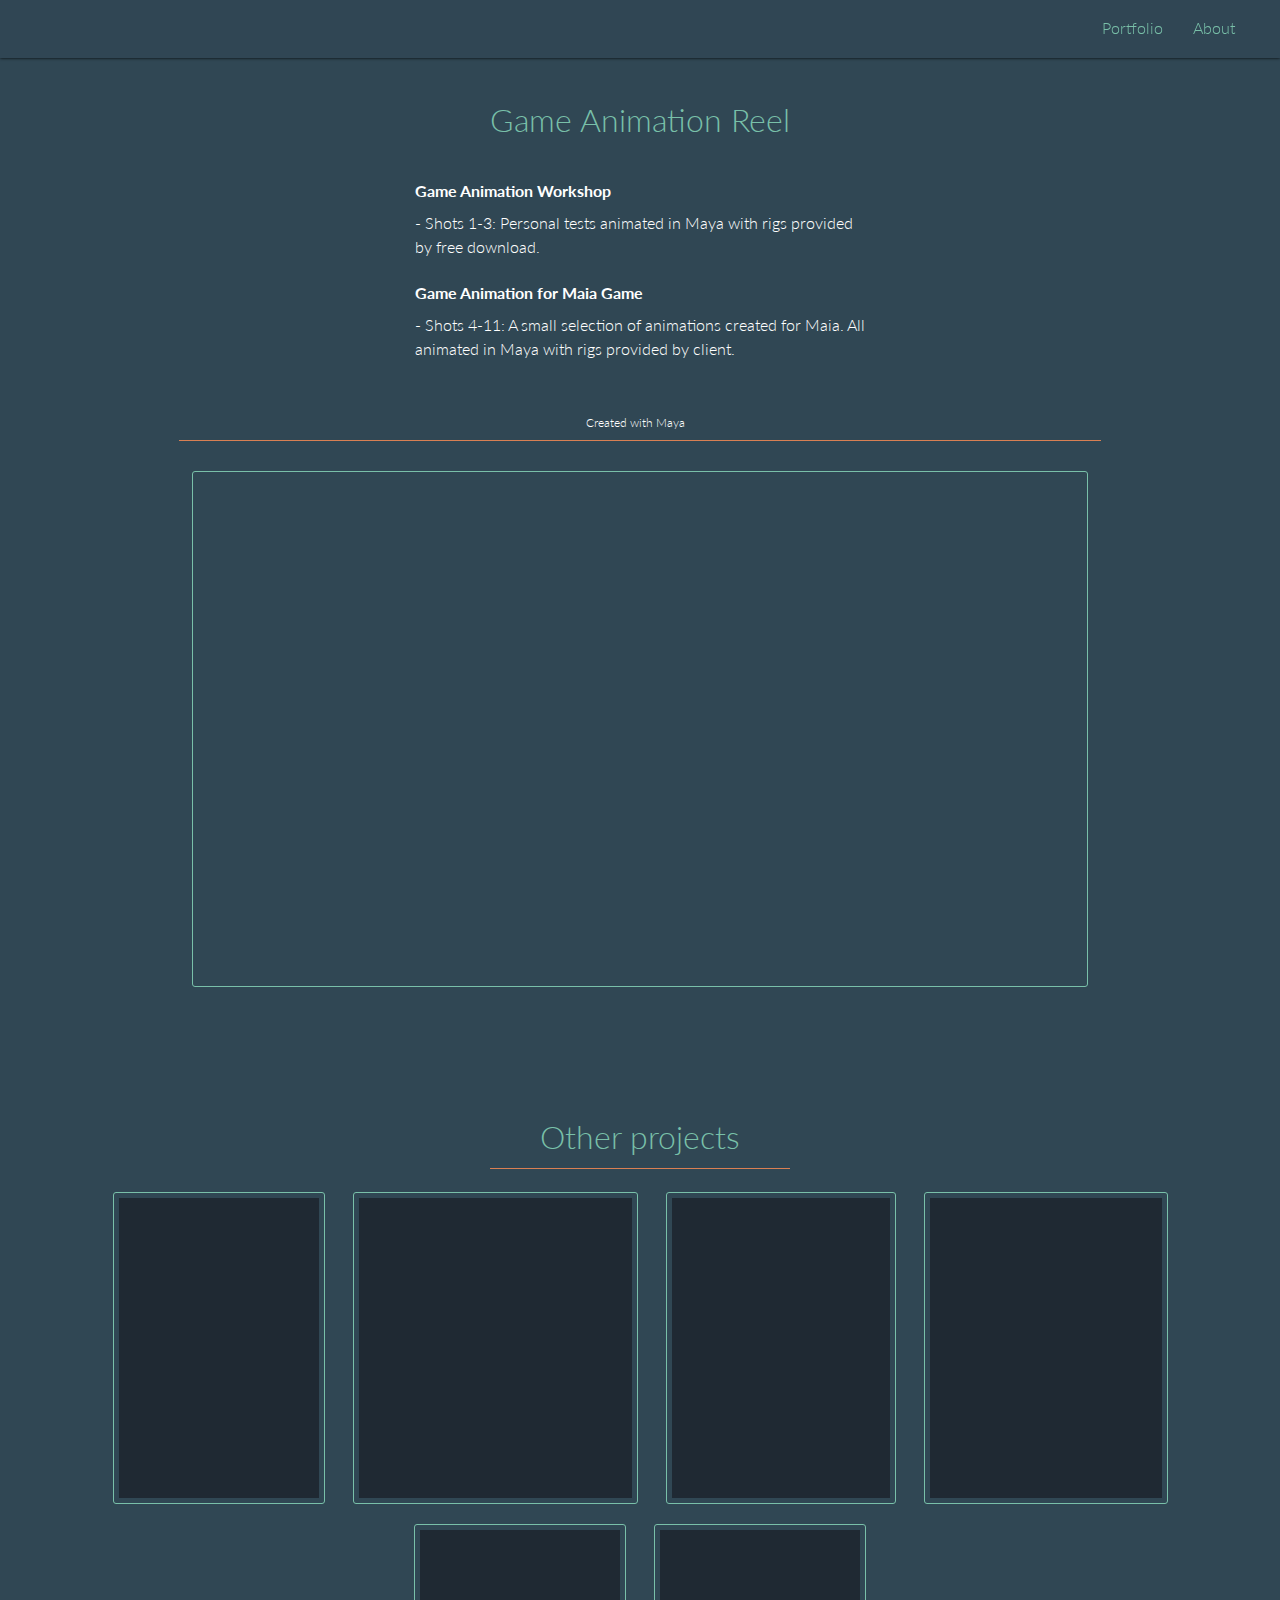
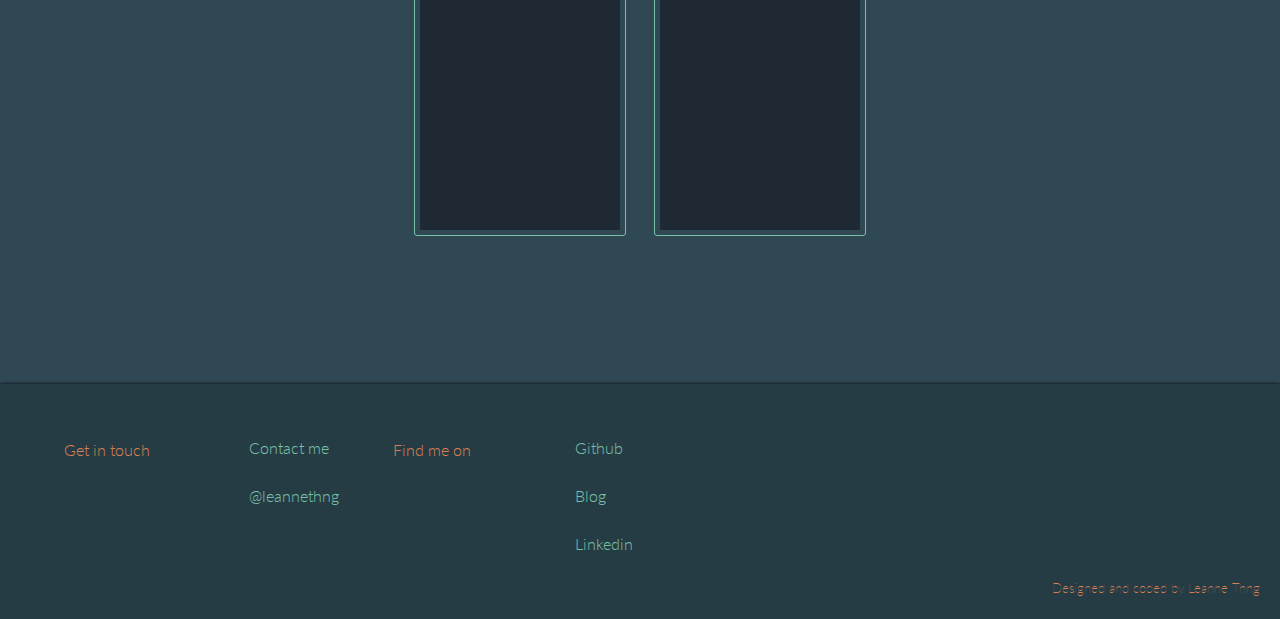
==== commit 3a1fdd06: "fixed changes made on footer and removed the min.css files for now" ====
--- a/pages/animation_reel.html
+++ b/pages/animation_reel.html
@@ -9,8 +9,8 @@
         <title>Leanne Thng Portfolio</title>
 
         <link href='http://fonts.googleapis.com/css?family=Lato:100,300,400' rel='stylesheet' type='text/css'>
-        <link href="../assets/stylesheets/stylesheet_min.css" rel="stylesheet">
-        <link href="../assets/stylesheets/pages_stylesheet_min.css" rel="stylesheet">
+        <link href="../assets/stylesheets/stylesheet.css" rel="stylesheet">
+        <link href="../assets/stylesheets/pages_stylesheet.css" rel="stylesheet">
     </head>
 
     <body>
@@ -151,9 +151,9 @@
                             <p> Find me on </p>
                         </div>
                              <ul class="in-touch">
-                                <li class="blog"><a href="http://leannethng.wordpress.com/">Blog</a></li>
-                                <li class="professional"><a href="http://linkedin.com/in/leannethng/">Linkedin</a></li>
-                                <li class="videos"><a href="http://vimeo.com/leannethng">Vimeo</a></li>
+                               <li class="github"><a href="https://github.com/leannethng">Github</a></li>
+                               <li class="blog"><a href="http://leannethng.wordpress.com/">Blog</a></li>
+                               <li class="professional"><a href="http://linkedin.com/in/leannethng/">Linkedin</a></li>
                             </ul>
                     </div>
                 </div>
--- a/assets/stylesheets/stylesheet.css
+++ b/assets/stylesheets/stylesheet.css
@@ -0,0 +1,662 @@
+/* Fonts
+================================ */
+
+body, nav ul a, nav ul li a, a, p .galleryItem #top-text .headings {
+  font-family: 'Lato', sans-serif;
+  font-size: 100%;
+  color: #1F2933;
+}
+
+/* Page Styles
+================================ */
+
+body {
+  padding: 0;
+  margin: 0 auto;
+  overflow-x: hidden;
+}
+section, article, nav, aside, header, footer, hgroup {
+  display: block;
+}
+nav {
+  background-color: rgb(48, 71, 84);
+  background-color: rgba(48, 71, 84, 0.95);
+  /*border-bottom:1px solid #1F2933;*/
+  position: fixed;
+  top: 0;
+  left: 0;
+  width: 100%;
+  height: 40px;
+  padding-top: 18px;
+  z-index: 1;
+  /* Adds shadow to the bottom of the bar */
+  -webkit-box-shadow: 0 0 3px 0 #000000;
+  -moz-box-shadow: 0 0 3px 0 #000000;
+  box-shadow: 0 0 3px 0 #000000;
+}
+#logo {
+  background: url("https://s3.amazonaws.com/portfolioleannethng/Images/LT_logo_swap.png");
+  height: 40px;
+  width: 53px;
+  top: -7px;
+  position: relative;
+  /*display: inline-block; */
+  float: left;
+}
+#logo:hover {
+  background-position: 0 -40px;
+}
+#logo:focus {
+  background-position: 0 -40px;
+}
+nav ul li a {
+  color: #79c0a9;
+  font-size: 16px;
+  font-weight: 300;
+  padding-left: 15px;
+  padding-right: 15px;
+  text-decoration: none;
+}
+nav a:hover {
+  color: #157484;
+}
+nav a:focus {
+  color: #157484;
+}
+nav ul {
+  list-style-type: none;
+  padding: 0;
+  margin: 0;
+  padding-right: 30px;
+  padding-left: 30px;
+}
+nav ul li {
+  float: right;
+}
+#wrapper {
+  width: auto;
+  margin: 0 auto;
+  background-color: #304754;
+}
+
+/* Top Section
+================================ */
+
+#top-section {
+  position: relative;
+  background: url("https://s3.amazonaws.com/portfolioleannethng/Images/treehouse-bg_1440_01_light.jpg") #a4d6c5 no-repeat center;
+  height: 600px;
+  width: 100%;
+  margin: 0 auto;
+  -webkit-background-size: cover;
+  -moz-background-size: cover;
+  -o-background-size: cover;
+  background-size: cover;
+}
+.top-text {
+  display: none;
+
+}
+
+/* need to fix this */
+
+.arrow {
+  display: block;
+  background: url("https://s3.amazonaws.com/portfolioleannethng/Images/arrow_100px.png") center no-repeat;
+  text-align: center;
+  height: 74px;
+  width: 100px;
+  position: absolute;
+  bottom: 10px;
+  left: 50%;
+  margin-left: -50px;
+}
+
+/* Portfolio
+================================ */
+
+#portfolio {
+  padding-bottom: 10%;
+}
+.section-separator1 {
+  height: 10px;
+  background-color: #232829;
+  /* Adds shadow to the bottom of the bar */
+  -webkit-box-shadow: 0 0 5px 0 #000000;
+  -moz-box-shadow: 0 0 5px 0 #000000;
+  box-shadow: 0 0 5px 0 #000000;
+}
+.container {
+  width: 100%;
+  margin: 0 auto;
+  overflow: hidden;
+  text-align: center;
+  padding-top: 70px;
+}
+.container .headings {
+  font-size: 2em;
+  color: #79c0a9;
+  font-weight: 300;
+  margin: 0 auto 23px;
+  width: 300px;
+  border-bottom: 1px solid #d98053;
+  padding-bottom: 1%;
+}
+
+.controls{
+  padding: 2%;
+  color: #eee;
+}
+
+/*label{
+  font-weight: 300;
+  margin: 0 .4em 0 0;
+}*/
+
+button{
+  display: inline-block;
+  padding: .4em .8em;
+  background: #304754;
+  border: 0;
+  color: #ddd;
+  font-size: 16px;
+  font-weight: 300;
+  border-radius: 4px;
+  cursor: pointer;
+}
+
+button.active{
+  background: #232829;
+}
+
+button:focus{
+  outline: 0 none;
+}
+
+button + label{
+  margin-left: 1em;
+}
+
+
+
+.gallery .mix{
+	display: none;
+}
+.galleryItem {
+  padding: 5px;
+  border: 1px solid #79c0a9;
+  background: #304754;
+  height: 300px;
+  display: -moz-inline-stack;
+  display: inline-block;
+  vertical-align: top;
+  zoom: 1;
+  *display: inline;
+  margin: 0 1% 20px;
+  -webkit-border-radius: 3px;
+  -moz-border-radius: 3px;
+  border-radius: 3px;
+}
+.galleryItem h3 a {
+  text-decoration: none;
+  font-weight: 300;
+  color: white;
+}
+.galleryItem p a {
+  font-weight: 400;
+  text-decoration: none;
+  color: white;
+}
+.galleryItem img {
+  max-width: 100%;
+  min-width: 200px;
+  -webkit-border-radius: 3px;
+  -moz-border-radius: 3px;
+  border-radius: 3px;
+  -moz-transition: opacity 0.5s ease;
+  -webkit-transition: opacity 0.5s ease;
+  -ms-transition: opacity 0.5s ease;
+  -o-transition: opacity 0.5s ease;
+  transition: opacity 0.5s ease;
+}
+.galleryItem:hover img {
+  opacity: 0;
+}
+.galleryItem .imgcolor {
+  height: 300px;
+  position: relative;
+  float: left;
+  cursor: pointer;
+  background-color: #1F2933;
+}
+.galleryItem .imgcolor:before {
+  background: none;
+}
+.galleryItem .text {
+  position: relative;
+  bottom: 200px;
+  left: 0;
+  opacity: 0;
+  -moz-transition: opacity 0.5s ease;
+  -webkit-transition: opacity 0.5s ease;
+  -ms-transition: opacity 0.5s ease;
+  -o-transition: opacity 0.5s ease;
+  transition: opacity 0.5s ease;
+}
+.galleryItem:hover .text {
+  opacity: 1;
+}
+
+/* About Section
+================================ */
+
+#about {
+  background-color: #a4d6c5;
+  padding-bottom: 30px;
+  width: auto;
+  margin: 0 auto;
+  text-align: center;
+}
+.section-separator2 {
+  height: 10px;
+  background-color: #d98053;
+  /* Adds shadow to the bottom of the bar */
+  -webkit-box-shadow: 0 0.5px 2px 0 #000000;
+  -moz-box-shadow: 0 0.5px 2px 0 #000000;
+  box-shadow: 0 0.5px 2px 0 #000000;
+}
+#about .headings {
+  font-size: 2em;
+  color: #1F2933;
+  font-weight: 300;
+  margin-top: 70px;
+  margin-bottom: 23px;
+  margin-left: auto;
+  margin-right: auto;
+  width: 60%;
+  border-bottom: 1px solid #d98053;
+  padding-bottom: 1%;
+}
+
+/* Intro Section
+================================ */
+
+#about h2 {
+  font-weight: 300;
+  color: #BD5624;
+  padding: 0 5%;
+}
+.me-image {
+  width: 138px;
+  height: 147px;
+  position: relative;
+  text-align: center;
+  display: inline-block;
+  /*margin-left: 5%;*/
+  margin-right: 5%;
+}
+
+.me-text {
+  display: inline-block;
+  font-weight: 400;
+  line-height: 2em;
+  margin: 0 auto;
+  text-align: center;
+  padding: 0 10%;
+}
+.big-letter {
+  font-size: 2.0em;
+  font-weight: 400;
+}
+
+/* Skills and Tools */
+
+.headings-small {
+  font-size: 1.5em;
+  color: #1F2933;
+  font-weight: 300;
+  margin: 70px auto 23px;
+  width: 60%;
+  border-bottom: 1px solid #d98053;
+  padding-bottom: 1%;
+}
+.tools-image {
+  width: 80px;
+  position: relative;
+  text-align: center;
+  display: inline-block;
+  margin-left: 5%;
+  margin-right: 3%;
+}
+.tools-image img {
+  margin-top: 20px;
+  width: 80px;
+}
+.lists {
+  display: inline-block;
+  margin-top: 5px;
+}
+.lists li {
+  padding-left: 10px;
+}
+.lists li:nth-child(2) {
+  border-left: 1px solid #2f414b;
+}
+.lists li:nth-child(3) {
+  border-left: 1px solid #2f414b;
+}
+#about ul:nth-of-type(2) li:nth-child(1) {
+  border-left: 1px solid #2f414b;
+}
+#about ul:last-of-type li:nth-child(4) {
+  border-left: 1px solid #2f414b;
+}
+.lists ul.right-aligned li {
+  border-left: none;
+}
+#about ul {
+  display: inline-block;
+  list-style-type: none;
+  text-align: left;
+  font-weight: 300;
+  width: 135px;
+  padding: 0 0 20px 0;
+  margin: 0;
+}
+#about ul.right-aligned {
+  text-align: right;
+  font-weight: 400;
+  margin-right: 5px;
+  vertical-align: top;
+}
+.clear-inline {
+  display: block;
+  margin: 0 auto;
+  width: 200px;
+  border-bottom: 1px solid #79c0a9;
+  /*padding-bottom: 1%;*/
+}
+.clear-inline:last-of-type {
+  display: none;
+}
+.blank {
+  opacity: 0;
+  border-right: 0;
+}
+
+/* Footer Section
+================================ */
+
+#footer {
+  background-color: #263C45;
+  width: auto;
+  margin: 0 auto;
+  text-align: left;
+  -webkit-box-shadow: 0 0 3px 0 #000000;
+  -moz-box-shadow: 0 0 3px 0 #000000;
+  box-shadow: 0 0 3px 0 #000000;
+}
+.contact {
+  margin: 0 auto;
+  padding: 40px 0 0 25%;
+  text-align: left;
+}
+.row-1 {
+  display: inline-block;
+  vertical-align: top;
+  padding-bottom: 20px;
+}
+.row-2 {
+  display: inline-block;
+  vertical-align: top;
+  padding-bottom: 20px;
+}
+.row-3 {
+  right: 0;
+  padding-right: 20px;
+  padding-bottom: 10px;
+  text-align: center;
+  vertical-align: bottom;
+}
+.row-3 p {
+  font-size: .80em;
+  color: #d98053;
+  font-weight: 100;
+}
+.get-in-touch {
+  display: inline-block;
+  font-weight: 300;
+  margin: 0 auto;
+  text-align: center;
+  vertical-align: top;
+  /*padding-left: 5%;*/
+}
+.get-in-touch p {
+  color: #d98053;
+}
+.in-touch {
+  display: inline-block;
+  margin: 0 50px 0 0;
+}
+.in-touch li {
+  font-weight: 300;
+}
+.row-2 .in-touch {
+  padding-left: 45px;
+}
+.contact ul {
+  list-style-type: none;
+  color: #79c0a9;
+}
+.contact a:link {
+  text-decoration: none;
+  color: #79c0a9;
+}
+.contact a:visited {
+  text-decoration: none;
+  color: #79c0a9;
+}
+.contact a:hover {
+  text-decoration: none;
+  color: #d98053;
+}
+.contact a:active {
+  text-decoration: none;
+  color: #79c0a9;
+}
+.email {
+  background-image: url("https://s3.amazonaws.com/portfolioleannethng/Images/email-48.png");
+  background-repeat: no-repeat;
+  padding-left: 55px;
+  line-height: 48px;
+}
+.tweets {
+  background-image: url("https://s3.amazonaws.com/portfolioleannethng/Images/tweets-48.png");
+  background-repeat: no-repeat;
+  padding-left: 55px;
+  line-height: 48px;
+}
+.find-me {
+  display: inline-block;
+}
+.blog {
+  background-image: url("https://s3.amazonaws.com/portfolioleannethng/Images/blog-48.png");
+  background-repeat: no-repeat;
+  padding-left: 55px;
+  line-height: 48px;
+}
+.professional {
+  background-image: url("https://s3.amazonaws.com/portfolioleannethng/Images/professional-48.png");
+  background-repeat: no-repeat;
+  padding-left: 55px;
+  line-height: 48px;
+}
+.github {
+  background-image: url("https://s3.amazonaws.com/portfolioleannethng/Images/github-48.png");
+  background-repeat: no-repeat;
+  padding-left: 55px;
+  line-height: 48px;
+}
+
+/* Devices
+================================ */
+
+@media only screen and (min-width: 378px) {
+  .contact {
+    padding: 40px 0 0 15%;
+  }
+  .top-text {
+    display: block;
+    width: 80%;
+    padding-top: 150px;
+    margin: 0 auto;
+    color: #232629;
+  }
+  #fittext1 {
+    font-size: 2.8em;
+    font-weight: 400;
+    margin-bottom: -20px;
+  }
+  #fittext2 {
+    font-size: 1.55em;
+    font-weight: 300;
+    margin-top: 0;
+    white-space: nowrap;
+  }
+  .line-separator {
+    background: #d98053;
+    border-bottom: 2px solid #d98053;
+    margin-right: 2%;
+    margin-top: 20px;
+  }
+}
+@media only screen and (min-width: 426px) {
+
+  #about .headings {
+    width: 300px;
+  }
+  .row-2 .in-touch {
+    margin-right: 90px;
+  }
+  .headings-small {
+    width: 300px;
+  }
+
+  .clear-inline {
+    width: 90%;
+  }
+  .me-text {
+    text-align: center;
+    width: 300px;
+  }
+
+  .contact {
+    padding: 40px 0 0 20%;
+  }
+}
+@media only screen and (min-width: 550px) {
+  .top-text {
+    display: block;
+    width: 66%;
+    margin: 0;
+    padding-top: 150px;
+    padding-left: 10%;
+    color: #232629;
+  }
+  #fittext1 {
+    font-size: 2.8em;
+    font-weight: 400;
+    margin-bottom: -20px;
+  }
+  #fittext2 {
+    font-size: 1.55em;
+    font-weight: 300;
+    margin-top: 0;
+    white-space: nowrap;
+  }
+  .container {
+    width: 100%;
+  }
+  .clear-inline {
+    width: 500px;
+  }
+  .contact {
+    padding: 40px 0 0 25%;
+  }
+}
+
+@media only screen and (min-width: 600px) {
+  .me-text {
+    margin: 0 5%;
+    text-align: left;
+    padding: 0 0;
+    width: 500px;
+  }
+  .me-image{
+    float: right;
+    width: 124px;
+  }
+  .me-image img {
+    padding-top: 10%;
+    padding-left: 10%;
+  }
+}
+
+@media only screen and (min-width: 734px) {
+    .top-text {
+      width: 475px;
+    }
+}
+
+@media only screen and (min-width: 780px) {
+  .clear-inline {
+    width: 500px;
+  }
+  .contact {
+    padding-left: 15%;
+  }
+  .row-1 {
+    padding-bottom: 0;
+  }
+  .row-2 {
+    padding-bottom: 0;
+  }
+  .me-text{
+    width: 550px;
+  }
+  .me-image img {
+    padding-top: 10%;
+    padding-left: 25%;
+  }
+}
+@media only screen and (min-width: 923px) {
+  #about ul {
+    width: 150px;
+  }
+  #about ul.right-aligned {
+    padding: 0 5px;
+  }
+  .me-text {
+    margin: 0 5%;
+    text-align: left;
+    padding: 0 0;
+  }
+  .tools-image {
+    margin-right: 2%;
+  }
+  .contact {
+    padding-left: 5%;
+  }
+  .row-3 {
+    text-align: right;
+  }
+}
+
+@media only screen and (min-width: 1200px) {
+
+  .container {
+    width: 1200px;
+  }
+
+
+}
--- a/assets/stylesheets/pages_stylesheet.css
+++ b/assets/stylesheets/pages_stylesheet.css
@@ -0,0 +1,145 @@
+/*top section*/
+
+#project_info {
+  background-color: #304754;
+  padding-bottom: 60px;
+  width: auto;
+  margin: 0 auto;
+  text-align: center;
+}
+#project_info .headings {
+  color: #79c0a9;
+  padding-top: 100px;
+  margin-top: 0;
+  font-weight: 300;
+}
+.project_info {
+  width: 275px;
+  padding: 10px 20px 0;
+  display: inline-block;
+  color: #FFFFFF;
+}
+.project_info h1 {
+  text-align: center;
+  font-size: 1em;
+}
+.project_info ul {
+  list-style-type: none;
+  padding: 0;
+  margin: 0;
+  text-align: center;
+  font-weight: 300;
+  line-height: 1.5em;
+}
+.project_info li {
+  margin: 0 0 1.5em 0;
+}
+.project_info p {
+  text-align: center;
+  font-weight: 300;
+  font-size: 0.75em;
+  padding-top: 30px;
+  margin-bottom: 0;
+  padding-right: 2%;
+}
+.project_divider {
+  display: block;
+  margin: 0 auto;
+  width: 90%;
+  border-bottom: 1px solid #d98053;
+  padding-top: 10px;
+}
+.project_image {
+  height: 100%;
+  border: 1px solid #79c0a9;
+  display: inline-block;
+  padding: 1% 1% 0.6%;
+  -webkit-border-radius: 3px;
+  -moz-border-radius: 3px;
+  border-radius: 3px;
+  margin: 30px 5% 0;
+}
+.project_image img {
+  width: 100%;
+}
+.project_video {
+  border: 1px solid #79c0a9;
+  margin: 30px 5% 0;
+  padding: 2% 2%;
+  -webkit-border-radius: 3px;
+  -moz-border-radius: 3px;
+  border-radius: 3px;
+}
+.video_container {
+  position: relative;
+  padding-bottom: 56.25%;
+  height: 0;
+  overflow: hidden;
+}
+.video_container iframe, .video_container object, .video_container embed {
+  position: absolute;
+  top: 0;
+  left: 0;
+  width: 100%;
+  height: 100%;
+}
+@media only screen and (min-width: 480px) {
+  .project_info {
+    width: 400px;
+  }
+}
+@media only screen and (min-width: 650px) {
+  .project_info {
+    width: 450px;
+    padding: 10px 30px 0 30px;
+  }
+  .int_arch_text {
+    width: 355px;
+  }
+  .project p {
+    text-align: right;
+  }
+  .project_info h1 {
+    text-align: left;
+  }
+  .project_info ul {
+    text-align: left;
+  }
+  .project_image {
+    margin: 30px 10% 0;
+  }
+  .project_video {
+    margin: 30px 10% 0;
+    padding: 1% 1%;
+  }
+  .project_divider {
+    width: 80%;
+  }
+}
+@media only screen and (min-width: 1047px) {
+  .project_divider {
+    width: 75%;
+  }
+  .project_video {
+    margin: 30px 12% 0;
+    padding: 1% 1%;
+  }
+}
+@media only screen and (min-width: 1211px) {
+  .project_divider {
+    width: 72%;
+  }
+  .project_video {
+    margin: 30px 15% 0;
+    padding: 1% 1%;
+  }
+}
+@media only screen and (min-width: 1351px) {
+  .project_divider {
+    width: 62%;
+  }
+  .project_video {
+    margin: 30px 20% 0;
+    padding: 1% 1%;
+  }
+}
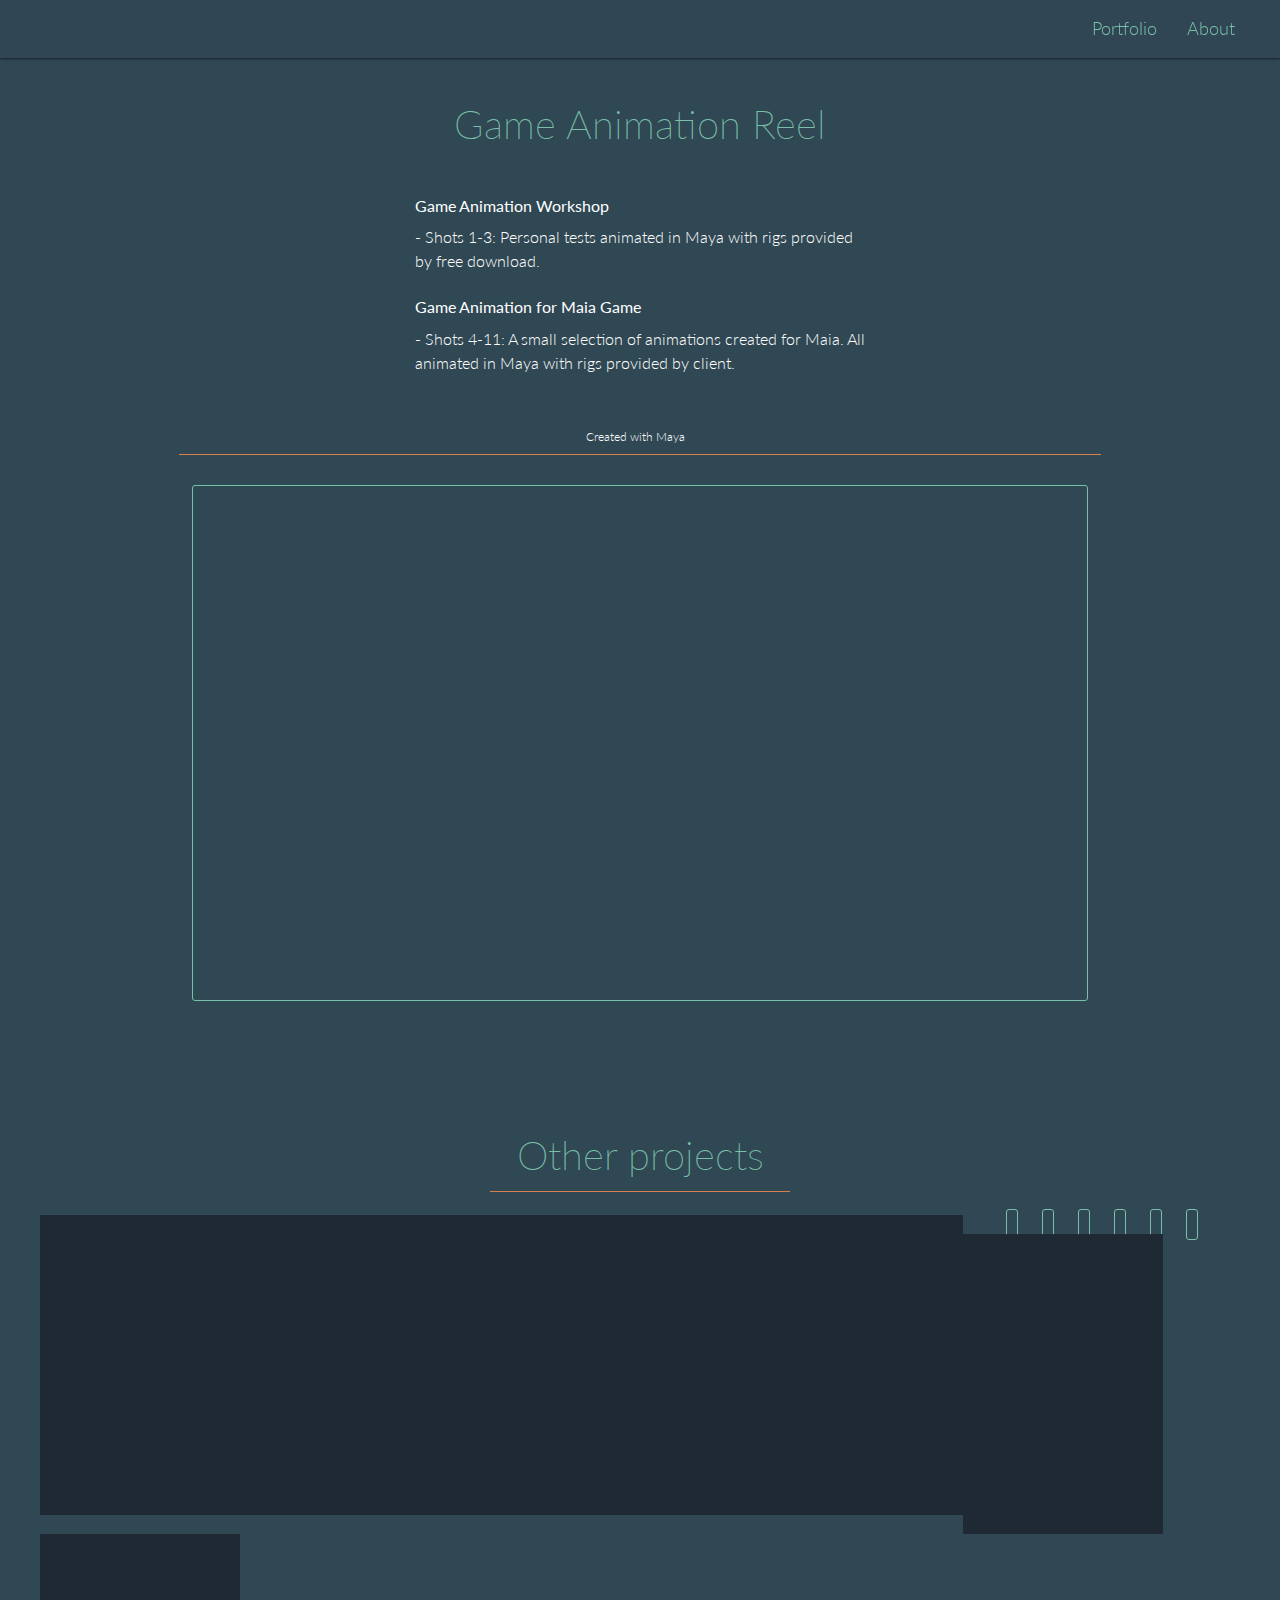
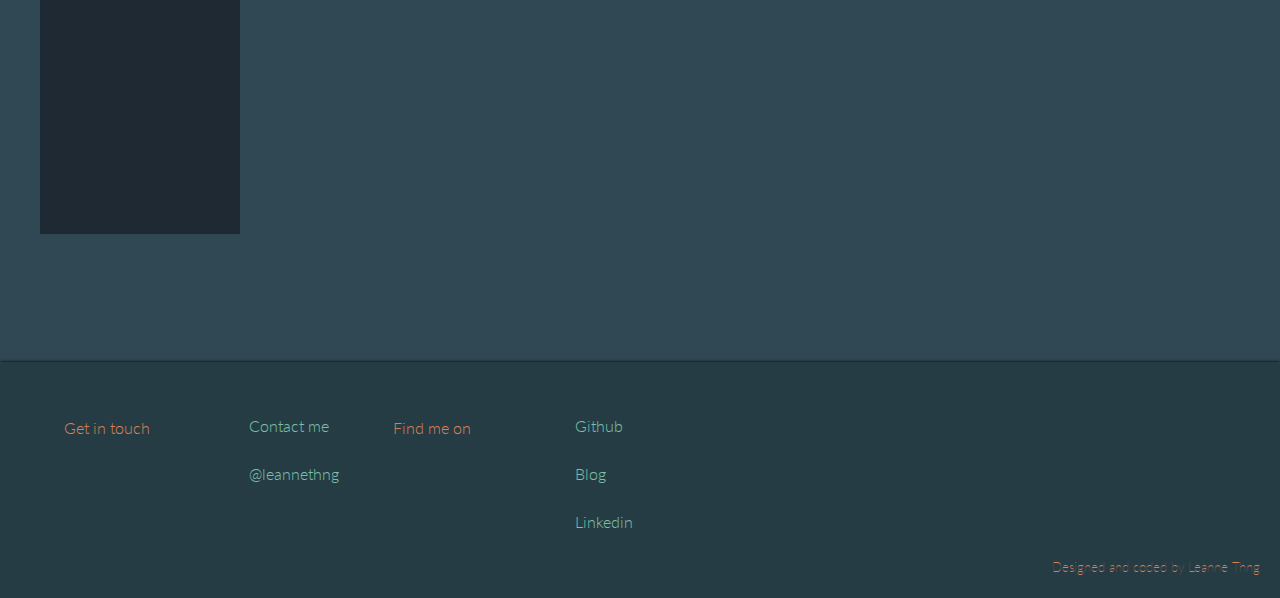
==== commit 366ee234: "fixed validation issues but messed up CSS" ====
--- a/pages/animation_reel.html
+++ b/pages/animation_reel.html
@@ -4,7 +4,7 @@
         <link rel="icon"
           type="image/png"
           href="https://s3.amazonaws.com/portfolioleannethng/Images/LT_logo_favicon.png">
-        <meta charset=”utf-8”>
+        <meta charset=utf-8>
         <meta name="viewport" content="width=device-width, initial-scale=1.0">
         <title>Leanne Thng Portfolio</title>
 
@@ -17,8 +17,8 @@
 
     <!-- Navbar -->
         <nav id="navbar">
+          <a  id="logo" href="../index.html#top-section"></a>
           <ul>
-            <a  id="logo" href="../index.html#top-section" alt="Home"><!-- <img src="https://s3.amazonaws.com/portfolioleannethng/Images/LT_logo.svg"> --></a>
             <li><a href="../index.html#about">About</a></li>
             <li><a href="../index.html#portfolio">Portfolio</a></li>
           </ul>
@@ -76,7 +76,6 @@
                     <div class="galleryItem">
                         <div class="imgcolor">
                             <a href="enid.html"><img src="http://s3.amazonaws.com/portfolioleannethng/Images/portfolioimages/Enid_shot2_thumb.jpg" alt="" class="hover"></a>
-
                             <h3 class= "text"><a href="enid.html">Enid</a></h3>
                             <p class= "text"><a href="enid.html">CG short film</a></p>
                         </div>
@@ -167,16 +166,16 @@
 
 
     <!-- Javascript -->
-        <script>
-          (function(i,s,o,g,r,a,m){i['GoogleAnalyticsObject']=r;i[r]=i[r]||function(){
-          (i[r].q=i[r].q||[]).push(arguments)},i[r].l=1*new Date();a=s.createElement(o),
-          m=s.getElementsByTagName(o)[0];a.async=1;a.src=g;m.parentNode.insertBefore(a,m)
-          })(window,document,'script','//www.google-analytics.com/analytics.js','ga');
+    <!-- Analytics -->
+    <script>
+      (function(i,s,o,g,r,a,m){i['GoogleAnalyticsObject']=r;i[r]=i[r]||function(){
+      (i[r].q=i[r].q||[]).push(arguments)},i[r].l=1*new Date();a=s.createElement(o),
+      m=s.getElementsByTagName(o)[0];a.async=1;a.src=g;m.parentNode.insertBefore(a,m)
+      })(window,document,'script','https://www.google-analytics.com/analytics.js','ga');
 
-          ga('create', 'UA-25816599-1', 'leannethng.com');
-          ga('send', 'pageview');
-
-        </script>
+      ga('create', 'UA-91354073-1', 'auto');
+      ga('send', 'pageview');
+    </script>
         <script type="text/javascript" src="http://ajax.googleapis.com/ajax/libs/jquery/1.7.1/jquery.min.js"></script>
 
 
--- a/assets/stylesheets/stylesheet.css
+++ b/assets/stylesheets/stylesheet.css
@@ -51,7 +51,7 @@
 }
 nav ul li a {
   color: #79c0a9;
-  font-size: 16px;
+  font-size: 1.1em;
   font-weight: 300;
   padding-left: 15px;
   padding-right: 15px;
@@ -94,8 +94,29 @@
   background-size: cover;
 }
 .top-text {
-  display: none;
-
+  display: block;
+  width: 90%;
+  padding-top: 150px;
+  margin: 0 auto;
+  color: #232629;
+}
+#fittext1 {
+  font-size: 2.8em;
+  font-weight: 400;
+  margin-bottom: -20px;
+}
+#fittext2 {
+  font-size: 1.55em;
+  font-weight: 300;
+  margin-top: 0;
+  white-space: nowrap;
+}
+
+.line-separator {
+  background: #d98053;
+  border-bottom: 2px solid #d98053;
+  margin-right: 2%;
+  margin-top: 20px;
 }
 
 /* need to fix this */
@@ -134,9 +155,9 @@
   padding-top: 70px;
 }
 .container .headings {
-  font-size: 2em;
+  font-size: 2.5em;
   color: #79c0a9;
-  font-weight: 300;
+  font-weight: 200;
   margin: 0 auto 23px;
   width: 300px;
   border-bottom: 1px solid #d98053;
@@ -155,7 +176,7 @@
 
 button{
   display: inline-block;
-  padding: .4em .8em;
+  padding: .6em 1em;
   background: #304754;
   border: 0;
   color: #ddd;
@@ -176,8 +197,6 @@
 button + label{
   margin-left: 1em;
 }
-
-
 
 .gallery .mix{
 	display: none;
@@ -190,14 +209,15 @@
   display: -moz-inline-stack;
   display: inline-block;
   vertical-align: top;
-  zoom: 1;
-  *display: inline;
+  /*zoom: 1;*/
+  display: inline;
   margin: 0 1% 20px;
   -webkit-border-radius: 3px;
   -moz-border-radius: 3px;
   border-radius: 3px;
 }
-.galleryItem h3 a {
+
+.galleryItem a {
   text-decoration: none;
   font-weight: 300;
   color: white;
@@ -266,9 +286,9 @@
   box-shadow: 0 0.5px 2px 0 #000000;
 }
 #about .headings {
-  font-size: 2em;
+  font-size: 2.5em;
   color: #1F2933;
-  font-weight: 300;
+  font-weight: 200;
   margin-top: 70px;
   margin-bottom: 23px;
   margin-left: auto;
@@ -500,35 +520,28 @@
 
 /* Devices
 ================================ */
+/*@media
+(-webkit-min-device-pixel-ratio: 2),
+(min-resolution: 192dpi) {
+  .container .headings {
+    font-weight: 300;
+  }
+  #about .headings {
+    font-weight: 300;
+  }
+}*/
+
 
 @media only screen and (min-width: 378px) {
   .contact {
     padding: 40px 0 0 15%;
   }
   .top-text {
-    display: block;
+
     width: 80%;
-    padding-top: 150px;
-    margin: 0 auto;
-    color: #232629;
-  }
-  #fittext1 {
-    font-size: 2.8em;
-    font-weight: 400;
-    margin-bottom: -20px;
-  }
-  #fittext2 {
-    font-size: 1.55em;
-    font-weight: 300;
-    margin-top: 0;
-    white-space: nowrap;
-  }
-  .line-separator {
-    background: #d98053;
-    border-bottom: 2px solid #d98053;
-    margin-right: 2%;
-    margin-top: 20px;
-  }
+
+  }
+
 }
 @media only screen and (min-width: 426px) {
 
@@ -577,12 +590,21 @@
   .container {
     width: 100%;
   }
+
+  .container .headings {
+    font-weight: 200;
+  }
   .clear-inline {
     width: 500px;
   }
+
+  #about .headings {
+    font-weight: 200;
+  }
   .contact {
     padding: 40px 0 0 25%;
   }
+
 }
 
 @media only screen and (min-width: 600px) {
@@ -597,7 +619,7 @@
     width: 124px;
   }
   .me-image img {
-    padding-top: 10%;
+    padding-top: 30%;
     padding-left: 10%;
   }
 }
@@ -606,6 +628,10 @@
     .top-text {
       width: 475px;
     }
+    .me-image img {
+      padding-top: 30%;
+      padding-left: 25%;
+    }
 }
 
 @media only screen and (min-width: 780px) {
@@ -625,7 +651,7 @@
     width: 550px;
   }
   .me-image img {
-    padding-top: 10%;
+    padding-top: 30%;
     padding-left: 25%;
   }
 }
--- a/assets/stylesheets/pages_stylesheet.css
+++ b/assets/stylesheets/pages_stylesheet.css
@@ -9,9 +9,10 @@
 }
 #project_info .headings {
   color: #79c0a9;
+  font-size: 2.5em;
   padding-top: 100px;
   margin-top: 0;
-  font-weight: 300;
+  font-weight: 200;
 }
 .project_info {
   width: 275px;
@@ -22,6 +23,7 @@
 .project_info h1 {
   text-align: center;
   font-size: 1em;
+  font-weight: 400;
 }
 .project_info ul {
   list-style-type: none;
@@ -42,6 +44,35 @@
   margin-bottom: 0;
   padding-right: 2%;
 }
+
+.project_info a:link {
+  text-decoration: none;
+  color: #79c0a9;
+}
+.project_info a:visited {
+  text-decoration: none;
+  color: #79c0a9;
+}
+.project_info a:hover {
+  text-decoration: none;
+  color: #d98053;
+}
+.project_info a:active {
+  text-decoration: none;
+  color: #79c0a9;
+}
+.portfolio-button{
+  display: inline-block;
+  padding: .6em 1em;
+  background: #232829;
+  border: 0;
+  color: #ddd;
+  font-size: 16px;
+  font-weight: 300;
+  border-radius: 4px;
+  cursor: pointer;
+}
+
 .project_divider {
   display: block;
   margin: 0 auto;
@@ -83,11 +114,21 @@
   width: 100%;
   height: 100%;
 }
+
+
 @media only screen and (min-width: 480px) {
   .project_info {
     width: 400px;
   }
 }
+
+
+/*@media (-webkit-min-device-pixel-ratio: 2),(min-resolution: 192dpi) {
+  #project_info .headings {
+    font-weight: 300;
+  }
+}*/
+
 @media only screen and (min-width: 650px) {
   .project_info {
     width: 450px;
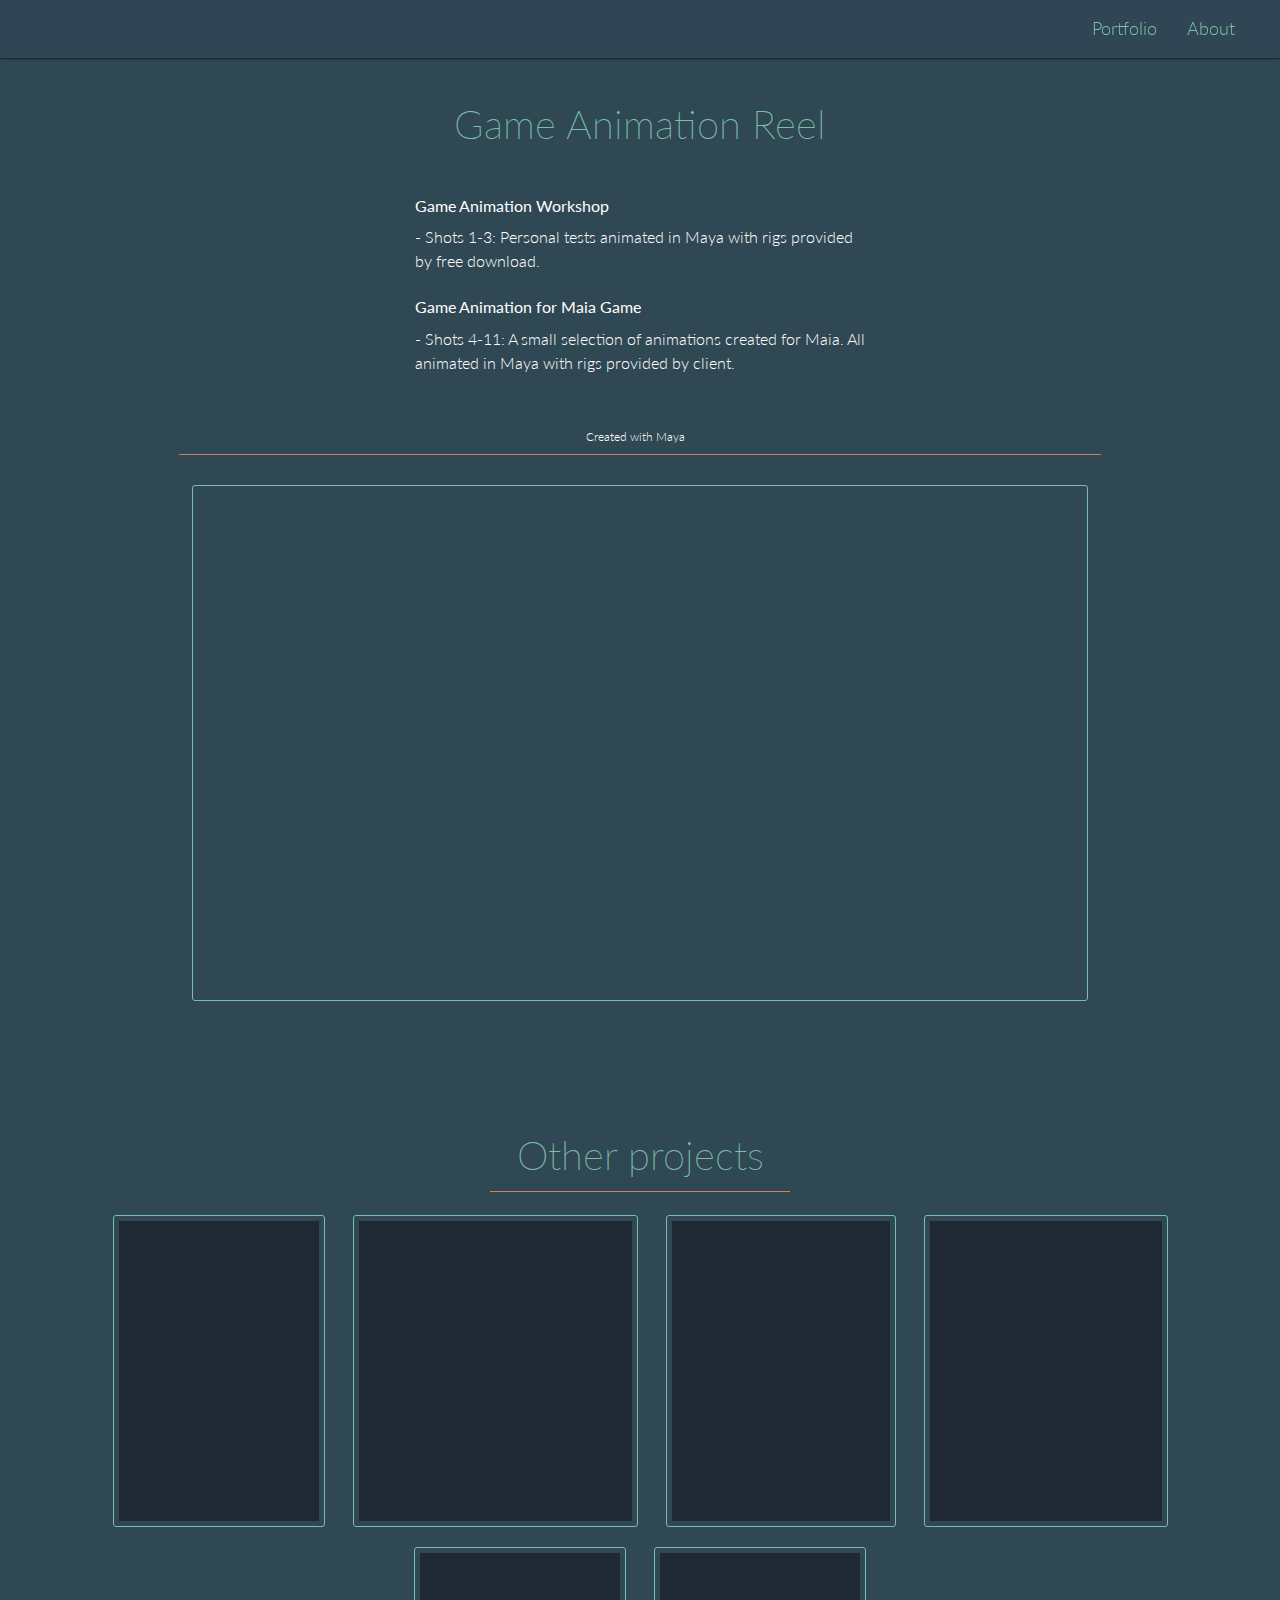
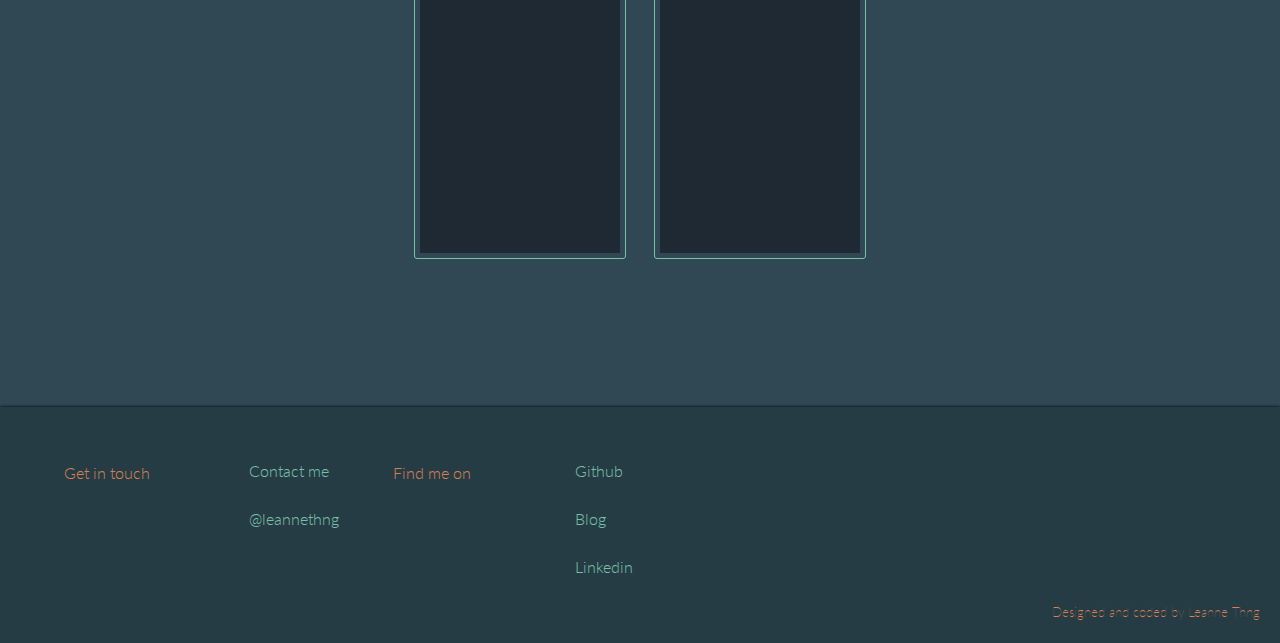
==== commit 4656aea0: "fixed buttons and logo" ====
--- a/pages/animation_reel.html
+++ b/pages/animation_reel.html
@@ -72,6 +72,7 @@
 
                     <!-- Gallery items -->
 
+                  
 
                     <div class="galleryItem">
                         <div class="imgcolor">
@@ -92,8 +93,8 @@
 
                     <div class="galleryItem">
                         <div class="imgcolor">
-                            <a href="treehouse.html"><img src="http://s3.amazonaws.com/portfolioleannethng/Images/portfolioimages/Treehouse01thumb.jpg" alt="" class="hover"></a>
-
+                            <a href="treehouse.html">
+                              <img src="http://s3.amazonaws.com/portfolioleannethng/Images/portfolioimages/Treehouse01thumb.jpg" alt="" class="hover"></a>
                             <h3 class= "text"><a href="treehouse.html">Boy in treehouse concepts</a></h3>
                             <p class= "text"><a href="treehouse.html">Short story idea</a></p>
                         </div>
--- a/assets/stylesheets/stylesheet.css
+++ b/assets/stylesheets/stylesheet.css
@@ -38,9 +38,9 @@
   background: url("https://s3.amazonaws.com/portfolioleannethng/Images/LT_logo_swap.png");
   height: 40px;
   width: 53px;
+  margin: 0 15px;
   top: -7px;
   position: relative;
-  /*display: inline-block; */
   float: left;
 }
 #logo:hover {
@@ -174,20 +174,21 @@
   margin: 0 .4em 0 0;
 }*/
 
-button{
+button {
   display: inline-block;
   padding: .6em 1em;
+  margin: 0 10px;
   background: #304754;
   border: 0;
   color: #ddd;
   font-size: 16px;
   font-weight: 300;
-  border-radius: 4px;
   cursor: pointer;
+
 }
 
 button.active{
-  background: #232829;
+  border-bottom: #d98053 1px solid;
 }
 
 button:focus{
@@ -209,8 +210,6 @@
   display: -moz-inline-stack;
   display: inline-block;
   vertical-align: top;
-  /*zoom: 1;*/
-  display: inline;
   margin: 0 1% 20px;
   -webkit-border-radius: 3px;
   -moz-border-radius: 3px;
--- a/assets/stylesheets/pages_stylesheet.css
+++ b/assets/stylesheets/pages_stylesheet.css
@@ -66,6 +66,7 @@
   padding: .6em 1em;
   background: #232829;
   border: 0;
+  margin: 5px;
   color: #ddd;
   font-size: 16px;
   font-weight: 300;
